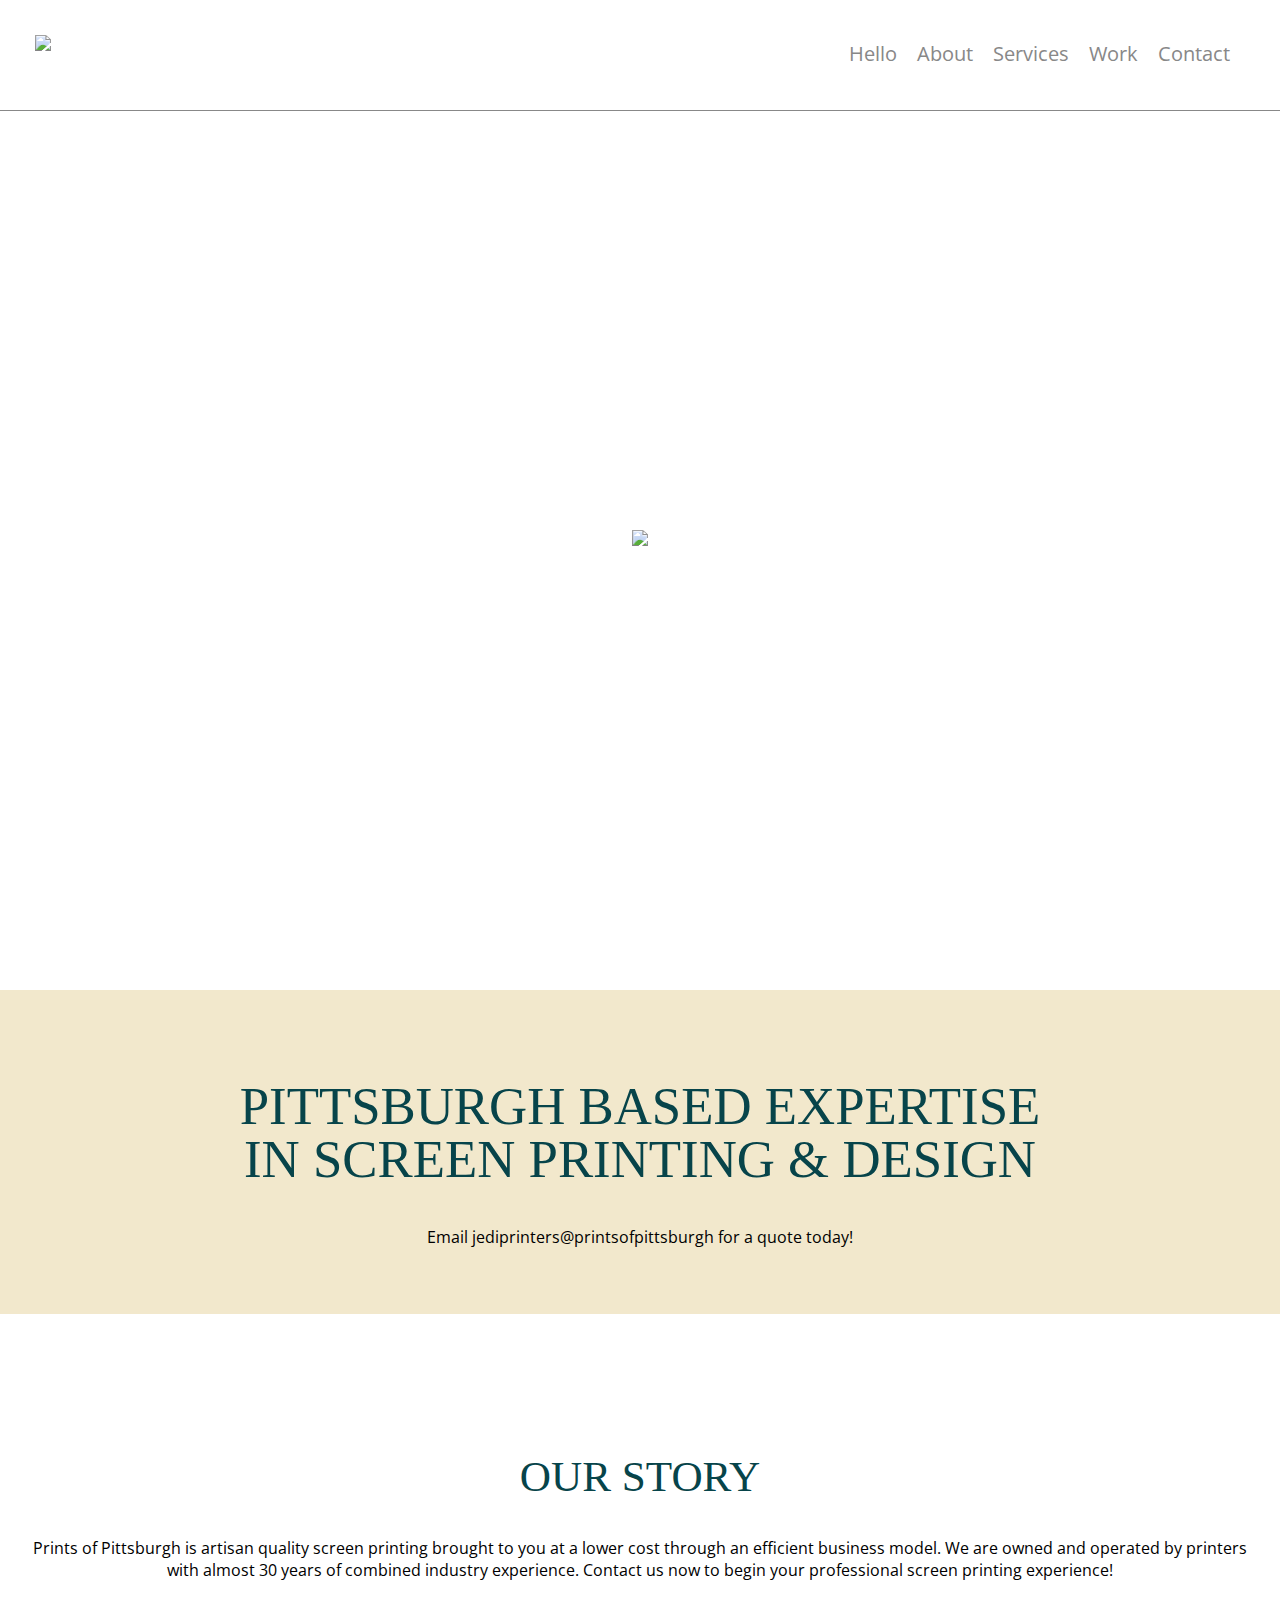
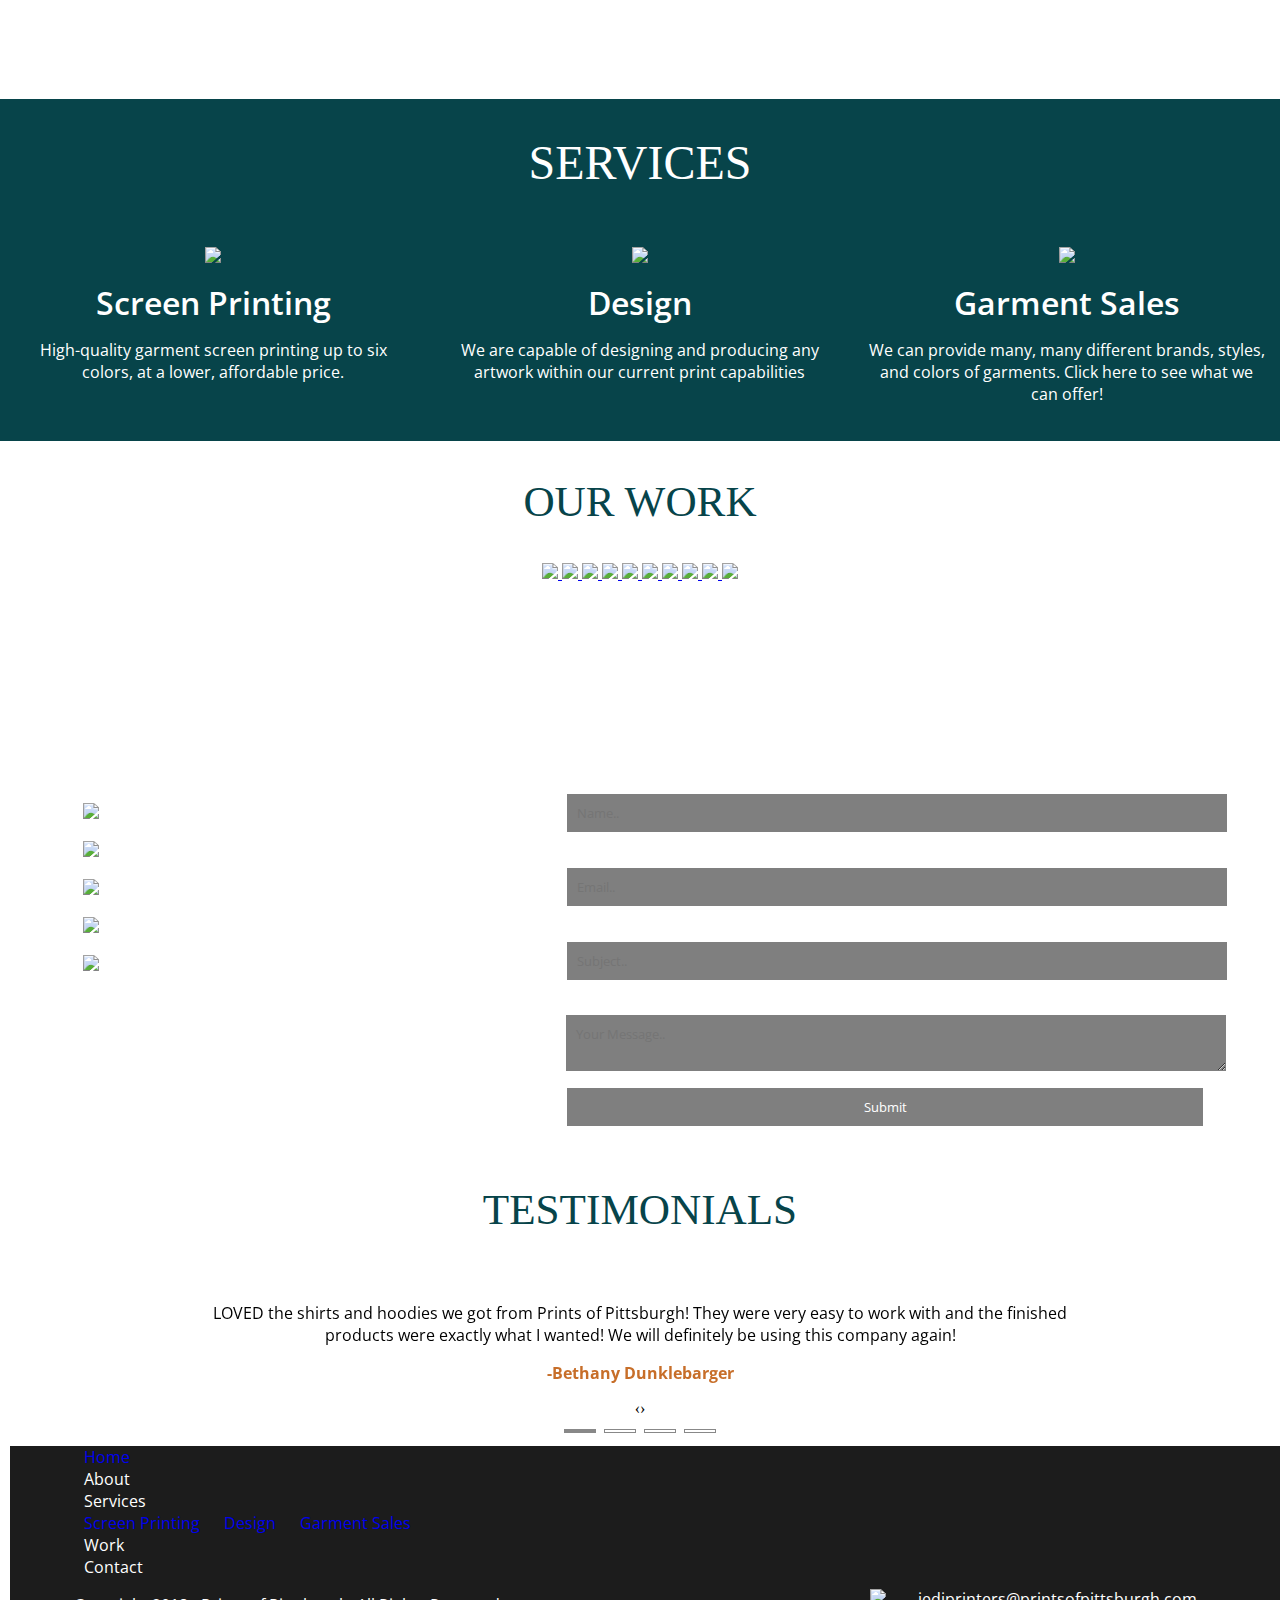
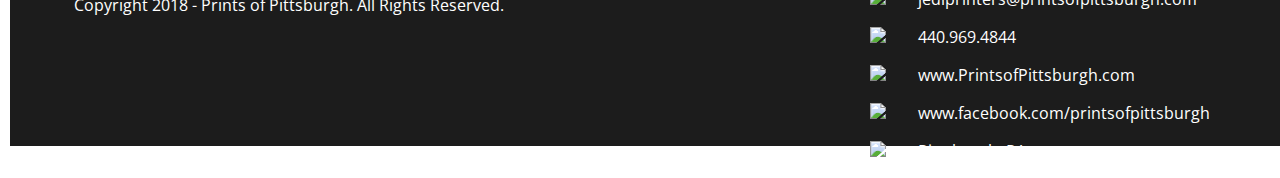
==== index.html @ f7fb1c1f "lightbox" ====
<!DOCTYPE html>
<html>
<head>
    <link href="https://fonts.googleapis.com/css?family=Open+Sans:400,700" rel="stylesheet">
    <link rel="stylesheet" href="https://use.typekit.net/dan4uhq.css">
    <link rel="stylesheet" href="https://cdnjs.cloudflare.com/ajax/libs/font-awesome/4.7.0/css/font-awesome.min.css">
    <link rel="stylesheet" href="css/owl.carousel.css" />
    <link rel="stylesheet" href="css/owl.theme.default.css" />
    <link rel="stylesheet" href="css/lightbox.css" />
    <link rel="stylesheet" type="text/css" href="css/styles.css">
    <script type="text/javascript" src="https://code.jquery.com/jquery-3.3.1.min.js"></script>
    <script type="text/javascript" src="js/lightbox.js"></script>
    <script type="text/javascript" src="js/owl.carousel.min.js"></script>
    <script type="text/javascript" src="js/script.js"></script>
    <script type="text/javascript" src="https://cdn.emailjs.com/sdk/2.3.2/email.min.js"></script>
    <script type="text/javascript">
        (function () {
            emailjs.init("user_mYmKzfqMeqhgr4QgYbkpS");
        })();
    </script>
    <title>Prints of Pittsburgh</title>
</head>
<body>
    <div  class="header-container">
        <a href="index.html"><img class="header-img" src="images/pop-header-image.png"></a>

        <div class="topnav" id="header">
            <a href="javascript:void(0);" class="icon" onclick="toggleNav()">
                <div class="nav-icon">
                    <span></span><span></span><span></span>
                </div>
            </a>
            <div class="nav-links">
                <a href="index.html">Hello</a>
                <a class="nav-scroll-on-click" scroll-target="#about">About</a>
                <a class="nav-scroll-on-click" scroll-target="#services">Services</a>
                <a class="nav-scroll-on-click" scroll-target="#work">Work</a>
                <a class="nav-scroll-on-click" scroll-target="#contact">Contact</a>
            </div>
        </div>
    </div>

    <div class="filler">

    </div>
    <div class="hero-image">
        <div class="hero-text">
            <img src="images/prints-of-pittsburgh-logo-text.png" id="mainlogo">



        </div>
    </div>
    <div id="wrapper">
        <div id="who">
            <h3 id="home-tagline">PITTSBURGH BASED EXPERTISE <br />IN SCREEN PRINTING & DESIGN</h3>
            <p>Email jediprinters@printsofpittsburgh for a quote today!</p>
        </div>

        <div id="about">
            <h4 id="green-header">OUR STORY</h4>
            <p>
                Prints of Pittsburgh is artisan quality screen printing brought to you at a lower cost
                through an efficient business model. We are owned and operated by printers with
                almost 30 years of combined industry experience. Contact us now to begin your professional
                screen printing experience!
            </p>
        </div>
        <div id="services">
            <h5 id="white-header">SERVICES</h5>
            <div class="services-container">
                <a href="html/screen-printing.html" class="service" id="screenprint">
                    <img class="screenprint" src="images/screenprint-service.png">
                    <h6>Screen Printing</h6>
                    <p> High-quality garment screen printing up to six colors, at a lower, affordable price.</p>
                </a>
                <a href="html/design.html" class="service" id="design">
                    <img class="design" src="images/design-service.png">
                    <h6>Design</h6>
                    <p> We are capable of designing and producing any artwork within our current print capabilities</p>
                </a>
                <a href="html/garment-sales.html" class="service" id="garment-Sales">
                    <img class="garment-sales" src="images/garment_sales-service.png">
                    <h6>Garment Sales</h6>
                    <p> We can provide many, many different brands, styles, and colors of garments. Click here to see what we can offer!</p>
                </a>
            </div>
        </div>
        <div id="pricing">
            <h4 id="green-header">EXPRESS ORDER & APPROX. PRICING</h4>
            <p>To discuss or customize your production order (shirt color / design / locations / etc.) call 440.969.4844 today!</p>
            <img src="images/pricing.png">

        </div>

        <div id="work">
            <h4 id="green-header">OUR WORK</h4>

            <a href="Images/Our_work//Thumbs//abc-lanes.png" data-lightbox="image-1" data-title="My-caption">
                <img class="gallery" id="imagelightbox" src="images/our_work/thumbs/abc-lanes.png">
            </a>
            <a href="Images/Our_work//Thumbs//als-bike-drive.png" data-lightbox="image-1" data-title="My-caption">
                <img class="gallery" src="images/our_work/thumbs/als-bike-drive.png">
            </a>
            <a href="Images/Our_work//Thumbs//bickford.png" data-lightbox="image-1" data-title="My-caption">
                <img class="gallery" src="images/our_work/thumbs/bickford.png">
            </a>
            <a href="Images/Our_work//Thumbs//cuyahoga-cc.png" data-lightbox="image-1" data-title="My-caption">
                <img class="gallery" src="images/our_work/thumbs/cuyahoga-cc.png">
            </a>
            <a href="Images/Our_work//Thumbs//cuyahoga2.png" data-lightbox="image-1" data-title="My-caption">
                <img class="gallery" src="images/our_work/thumbs/cuyahoga2.png">
            </a>
            <a href="Images/Our_work//Thumbs//dormont-elementary.png" data-lightbox="image-1" data-title="My-caption">
                <img class="gallery" src="images/our_work/thumbs/dormont-elementary.png">
            </a>
            <a href="Images/Our_work//Thumbs//oaks-wrestling.png" data-lightbox="image-1" data-title="My-caption">
                <img class="gallery" src="images/our_work/thumbs/oaks-wrestling.png">
            </a>
            <a href="Images/Our_work//Thumbs//phantom-fireworks.png" data-lightbox="image-1" data-title="My-caption">
                <img class="gallery" src="images/our_work/thumbs/phantom-fireworks.png">
            </a>
            <a href="Images/Our_work//Thumbs//studio-stage.png" data-lightbox="image-1" data-title="My-caption">
                <img class="gallery" src="images/our_work/thumbs/studio-stage.png">
            </a>
            <a href="Images/Our_work//Thumbs//zoes-beer.png" data-lightbox="image-1" data-title="My-caption">
                <img class="gallery" src="images/our_work/thumbs/zoes-beer.png">
            </a>
        </div>

        <div id="contact">
            <h5 id="white-header">HOW CAN WE HELP YOU?</h5>
            <p>Give us a brief description of your project: how many items you plan to print; preferable t-shirt color(s); how many colors in your design.</p>
            <div class="flex-container">
                <div id="info">
                    <p>Contact Info</p>
                    <div class="flex-container contact-item">
                        <div class="contact-info-images-container">
                            <img src="images/mail-icon.png" class="contact-info-images">
                        </div>
                        <p>jediprinters@printsofpittsburgh.com</p>
                    </div>
                    <div class="flex-container contact-item">
                        <div class="contact-info-images-container">
                            <img src="images/phone-icon.png" class="contact-info-images">
                        </div>
                        <p>440.969.4844</p>
                    </div>
                    <div class="flex-container contact-item">
                        <div class="contact-info-images-container">
                            <img src="images/globe-icon.png" class="contact-info-images">
                        </div>
                        <p>www.PrintsofPittsburgh.com</p>
                    </div>
                    <div class="flex-container contact-item">
                        <div class="contact-info-images-container">
                            <img src="images/facebook-icon.png" class="contact-info-images">
                        </div>
                        <p>www.facebook.com/printsofpittsburgh</p>
                    </div>
                    <div class="flex-container contact-item">
                        <div class="contact-info-images-container">
                            <img src="images/map-icon.png" class="contact-info-images">
                        </div>
                        <p>Pittsburgh, PA</p>
                    </div>
                </div>
                <div id="contact-form">
                    <!--<form enctype="multipart/form-data" onsubmit="formSubmit()">-->
                        <label for="name">Your Name (required)</label>
                        <br/>
                        <input type="text" id="contactName" placeholder="Name..">
                        <br/>
                        <label for="mail">Your Email (required)</label>
                        <br />
                        <input type="email" id="contactEmail" placeholder="Email..">
                        <br />
                        <label for="subject">Subject</label>
                        <br />
                        <input type="text" id="contactSubject" placeholder="Subject..">
                        <br />
                        <label for="message">Your Message</label>
                        <br />
                        <textarea id="contactMessage" placeholder="Your Message.."></textarea>
                        <br />
                        <!--<input type="file" id="fileUpload" />-->
                        <input type="submit" value="Submit" onclick="sendContactEmail()" />

                    <!--</form>-->
                </div>
            </div>
        </div>

        <div id="testimonials">
            <h4 id="green-header">TESTIMONIALS</h4>
            <div class="testimonial-master-container owl-carousel">
                <div class="testimonial-container selected">
                    <div class="testimonial-body">
                        LOVED the shirts and hoodies we got from Prints of Pittsburgh! They were very easy to work with
                        and the finished products were exactly what I wanted! We will definitely be using this company again!
                    </div>
                    <div class="testimonial-name">
                        -Bethany Dunklebarger
                    </div>
                </div>
                <div class="testimonial-container">
                    <div class="testimonial-body">
                        Great to work with & super fast delivery!! Decals were crisp & clear. I sold all within a few hours. We will absolutely use them again.
                    </div>
                    <div class="testimonial-name">
                        -Robin Hoffman
                    </div>
                </div>
                <div class="testimonial-container" >
                    <div class="testimonial-body">
                        Did a fabulous job on our business shirts
                    </div>
                    <div class="testimonial-name">
                        -Bobbie Miller
                    </div>
                </div>
                <div class="testimonial-container">
                    <div class="testimonial-body">
                        Easy to order, quality shirts, great printing with straight forward pricing!
                    </div>
                    <div class="testimonial-name">
                        -Lisa Huffine
                    </div>
                </div>
            </div>
        </div>

        <div id="footer">
          <div id="footer-container">


            <a href="index.html">Home</a></br>
            <a class="nav-scroll-on-click" scroll-target="#about">About</a></br>
            <a class="nav-scroll-on-click" scroll-target="#service">Services</a></br>
              <a class="subpage" href="html/screen-printing.html">Screen Printing</a>
              <a class="subpage" href="html/design.html">Design</a>
              <a class="subpage" href="html/garment-sales.html">Garment Sales</a></br>
            <a class="nav-scroll-on-click" scroll-target="#about">Work</a></br>
            <a class="nav-scroll-on-click" scroll-target="#about">Contact</a>

            <div id="info-footer">
            <div class="flex-container contact-item">
                <div class="contact-info-images-container">
                    <img src="images/mail-icon.png" class="contact-info-images">
                </div>
                <p>jediprinters@printsofpittsburgh.com</p>
            </div>
            <div class="flex-container contact-item">
                <div class="contact-info-images-container">
                    <img src="images/phone-icon.png" class="contact-info-images">
                </div>
                <p>440.969.4844</p>
            </div>
            <div class="flex-container contact-item">
                <div class="contact-info-images-container">
                    <img src="images/globe-icon.png" class="contact-info-images">
                </div>
                <p>www.PrintsofPittsburgh.com</p>
            </div>
            <div class="flex-container contact-item">
                <div class="contact-info-images-container">
                    <img src="images/facebook-icon.png" class="contact-info-images">
                </div>
                <p>www.facebook.com/printsofpittsburgh</p>
            </div>
            <div class="flex-container contact-item">
                <div class="contact-info-images-container">
                    <img src="images/map-icon.png" class="contact-info-images">
                </div>
                <p>Pittsburgh, PA</p>
            </div>
          </div>

            <p id="copyright">Copyright 2018 - Prints of Pittsburgh. All Rights Reserved.</p>
        </div>
      </div>
    </div>

</body>
</html>
---- css/styles.css ----
body, html {
    height: 100%;
    margin: 0;
    padding: 0;
    background-color: none;
    font-size: 12pt;
}

.header-container {
    width: 100%;
    background-color: #ffffff;
    top: 0;
    position: fixed;
    z-index: 999;
    border-bottom: 1px solid #888888;
}

.filler{
    height: 90px;
}

.topnav {
    overflow: hidden;
    font-family: 'Open Sans', sans-serif;
    font-size: 20px;
    color: #888888;
    padding: 0;
    margin: 40px;
    text-decoration: none;
    float: right;
}
    .topnav .icon {
        display: none;
    }
    .nav-links{
        display: block;
    }
    .nav-links a, a:visited, a:active{
      color: inherit;
      text-decoration: none;
    }
    .nav-links a:hover{
      text-decoration: none;
      color: #666666;
    }
    .topnav a {
        float: left;
        display: block;
        text-align: center;
        padding-left: 10px;
        padding-right: 10px;
    }

        .topnav a:hover {
        }

.topnav.mobile{
    position: relative;
    margin: 0;
    top: -5px;
}
.topnav.mobile .icon{
    display: block;
    width: 100px;
    padding: 0;
}

.topnav.mobile .nav-links{
    width: 100px;
    background-color: white;
    position: fixed;
    top: 110px;
    right: 0px;
    border: 1px solid #888888;
    border-top: none;
    border-right: none;
}

.header-img {
    margin: 35px;
    float: left;
    height: 40px;
}


#wrapper {
    width: 100%;
    margin: 0px auto;
}

.hero-image {
    width: 100%;
    background-image: url("../images/cover_photo.png");
    height: 100%;
    background-position: center;
    background-repeat: no-repeat;
    background-size: cover;
    position: relative;
    background-attachment: fixed;
}

.hero-text {
    text-align: center;
    position: absolute;
    top: 50%;
    left: 50%;
    transform: translate(-50%, -50%);
    color: white;
    width: 80%
}

    .hero-text p {
        margin-top: -20px;
    }

#mainlogo {
    max-width: 65%;
}


#who {
    background-color: #F2E8CC;
    padding: 50px;
    text-align: center;
}

#about {
    padding: 70px 0;
    text-align: center;
    float: left;
    margin: 2em;
}

#green-header{
    margin: 50px;
    font-family: shackleton-wide, serif;
    font-style: normal;
    font-weight: 400;
    font-size: 2.7em;
    color: #07444A;
    line-height: .5em;
}

#home-tagline {
    margin: 0;
    font-family: shackleton-wide, serif;
    font-style: normal;
    font-weight: 400;
    font-size: 3.3em;
    color: #07444A;
    line-height: 1em;
    margin: 40px;
}

#white-header{
    font-family: shackleton-wide, serif;
    font-style: normal;
    font-weight: 400;
    font-size: 3em;
    color: white;
    line-height: 1em;
    padding: 0px;
    margin: 40px;
}

h6 {
    font-family: 'Open Sans', sans-serif;
    font-style: normal;
    font-weight: 600;
    font-size: 2em;
    color: white;
    line-height: 1em;
    padding: 0px;
    margin: 20px;
}
#sub-page-wrapper{
  width: 90%;
  margin: 0px auto;
  margin-top: 150px;
}
#press-img{
  width: 500px;
  float: left;
  margin: 10px;
}
#main-heading{
  font-family: shackleton-wide, serif;
  font-style: normal;
  font-weight: 400;
  font-size: 2.7em;
  color: #07444A;
  line-height: .5em;
  margin-bottom: -20px;
}
#sub-heading{
  font-family: shackleton-wide, serif;
  font-style: normal;
  font-weight: 400;
  font-size: 2em;
  color: #07444A;
  line-height: .5em;
  margin-bottom: 0px;
}
#services {
    text-align: center;
    background-color: #07444A;
    float: left;
    width: 100%;
    color: #FFFFFF;
}
.ink-type-list{
  font-family: 'Open Sans', sans-serif;
}
#sub-text{
  font-weight: normal;
}

#ink-list{
  float: left;
}
#screenprint-text{
  padding-top: 130px;
}
#footer a{
  text-decoration: none;
}
.services-container {
    display: flex;
    justify-content: space-around;
    flex-wrap: wrap;
    padding: 10px 0;
}


    .services-container .service {
        max-width: 400px;
        padding: 10px 10px;
        cursor: pointer;
        border-radius: 5px;
        -webkit-transition: .5s ease-in-out;
        -moz-transition: .5s ease-in-out;
        -o-transition: .5s ease-in-out;
        transition: .5s ease-in-out;
        color: white;
        text-decoration: none;
    }

        .services-container .service:hover {
            background-color: #084e4b;
        }
  #sub-page-wrapper a{
    font-family: 'Open Sans', sans-sans-serif;
    color: #666666;
    text-decoration: none;
  }
  #sub-page-wrapper a:hover{
    font-family: 'Open Sans', sans-sans-serif;
    color: #888888;
    text-decoration: none;
  }


/*#screenprint {
    float: left;
    padding: 30px;
    width: 33%;
}

#design {
    float: left;
    padding: 30px;
    width: 33%;
}

#garment-sales {
    float: left;
    padding: 30px;
    width: 33%;
    background-color: #000000;
}*/

#pricing {
    float: left;
    text-align: center;
    width: 100%;
    display: none;
}

#work {
    float: left;
    text-align: center;
    width: 100%;
}

.flex-container {
    display: flex;
    flex-flow: row wrap;
    justify-content: space-around;
}

#contact {
    width: 100%;
    background-image: url("../images/skyline-contact.png");
    background-position: center;
    background-repeat: no-repeat;
    background-size: cover;
    position: relative;
    background-attachment: fixed;
    float: left;
    text-align: center;
    color: white;
}

    #contact p {
        font-weight: 400;
    }

#info {
    margin: 1em;
}
    #info p{
        margin: 0;
        text-align: left;
    }
    #info .contact-item{
        margin-top: 1em;
        margin-bottom: 1em;
        justify-content: flex-start;
    }



#contact-form {
    margin: 1em;
    flex-basis: 50%;
}

    #contact-form label{
        float: left;
    }
    #contact-form input, #contact-form textarea{
        color: white;
    }

.contact-info-images-container {
    width: 2em;
    margin-right: 1em;
}
    .contact-info-images {
        height: 1.5em;

    }

label {
    font-family: 'Open Sans', sans-serif;
}

input, textarea {
    width: 100%;
    padding: 10px;
    background-color: rgba(0, 0, 0, .5);
    box-shadow: none;
    border-color: white;
    border-style: solid;
    margin-top: 5px;
    margin-bottom: 5px;
    font-family: 'Open Sans', sans-serif;
}

#message {
    height: 20em;
}

#testimonials {
    float: left;
    text-align: center;
    width: 100%;
}

    .testimonial-master-container, .testimonial-buttons{
        max-width: 900px;
        margin: 0 auto;
    }

    .testimonial-container {
        font-family: 'Open Sans', sans-serif;
        margin-top: 2em;
        margin-bottom: 1em;
    }

        .testimonial-name {
            margin-top: 1em;
            color: #C76E29;
            font-weight: bold;
        }

    .owl-dot{
        width: 2em;
        height: .25em;
        margin: 0 .25em;
        border: 1px solid #888888 !important;
    }
        .owl-dot.active {
            background-color: #888888 !important;
        }
        .owl-dot.active:hover{
            cursor: unset;
        }


#footer {
    float: left;
    width: 100%;
}
#footer-container{
  width: 90%;
  margin: 0 auto;
}
#footer a{
  margin: 10px;
}
#info-footer {
    margin: 1em;
    float: right;
}
    #info-footer p{
        margin: 0;
        text-align: left;
    }
    #info-footer .contact-item{
        margin-top: 1em;
        margin-bottom: 1em;
        justify-content: flex-start;

    }
    .subpage{

    }

p {
    font-family: 'Open Sans', sans-serif;
    font-weight: normal;
}

/*Nav Icon animation*/
.nav-icon {
    width: 30px;
    height: 10px;
    position: relative;
    margin: 50px auto;
    -webkit-transform: rotate(0deg);
    -moz-transform: rotate(0deg);
    -o-transform: rotate(0deg);
    transform: rotate(0deg);
    -webkit-transition: .5s ease-in-out;
    -moz-transition: .5s ease-in-out;
    -o-transition: .5s ease-in-out;
    transition: .5s ease-in-out;
    cursor: pointer;
}

    .nav-icon span {
        display: block;
        position: absolute;
        height: 5px;
        width: 100%;
        background: #888888;
        border-radius: 3px;
        opacity: 1;
        left: 0;
        -webkit-transform: rotate(0deg);
        -moz-transform: rotate(0deg);
        -o-transform: rotate(0deg);
        transform: rotate(0deg);
        -webkit-transition: .25s ease-in-out;
        -moz-transition: .25s ease-in-out;
        -o-transition: .25s ease-in-out;
        transition: .25s ease-in-out;
    }

        .nav-icon span:nth-child(1) {
            top: 0px;
        }

        .nav-icon span:nth-child(2) {
            top: 10px;
        }

        .nav-icon span:nth-child(3) {
            top: 20px;
        }

    .nav-icon.open span:nth-child(1) {
        top: 18px;
        -webkit-transform: rotate(135deg);
        -moz-transform: rotate(135deg);
        -o-transform: rotate(135deg);
        transform: rotate(135deg);
    }

    .nav-icon.open span:nth-child(2) {
        opacity: 0;
        left: -60px;
    }

    .nav-icon.open span:nth-child(3) {
        top: 18px;
        -webkit-transform: rotate(-135deg);
        -moz-transform: rotate(-135deg);
        -o-transform: rotate(-135deg);
        transform: rotate(-135deg);
    }
.catalog-container{
width: 70%;
padding-top: 250px;
margin: 0 auto;


}
.catalog{
float: left;
text-align: center;
margin:.5em;
font-family: 'Open Sans', sans-serif;
text-decoration: none;

}
#ACC{
  width: 232px;

}
#one-stop{
  width: 233px;
}
#onno{
  width:300px;
}
#royal-apparel{
  width:251px;

}
#s-s{
  width:235px;
}

#catalog{
  float: left;
  height: 300px;
  border: none;
  margin-left: 0 auto;
  padding: .5em;

}
#footer{
  background-color: #1c1c1c;
  float: left;
  width: 100%;
  margin: 10px;
  height: 300px;
  color: white;
  font-family: 'Open Sans', sans-serif;
}
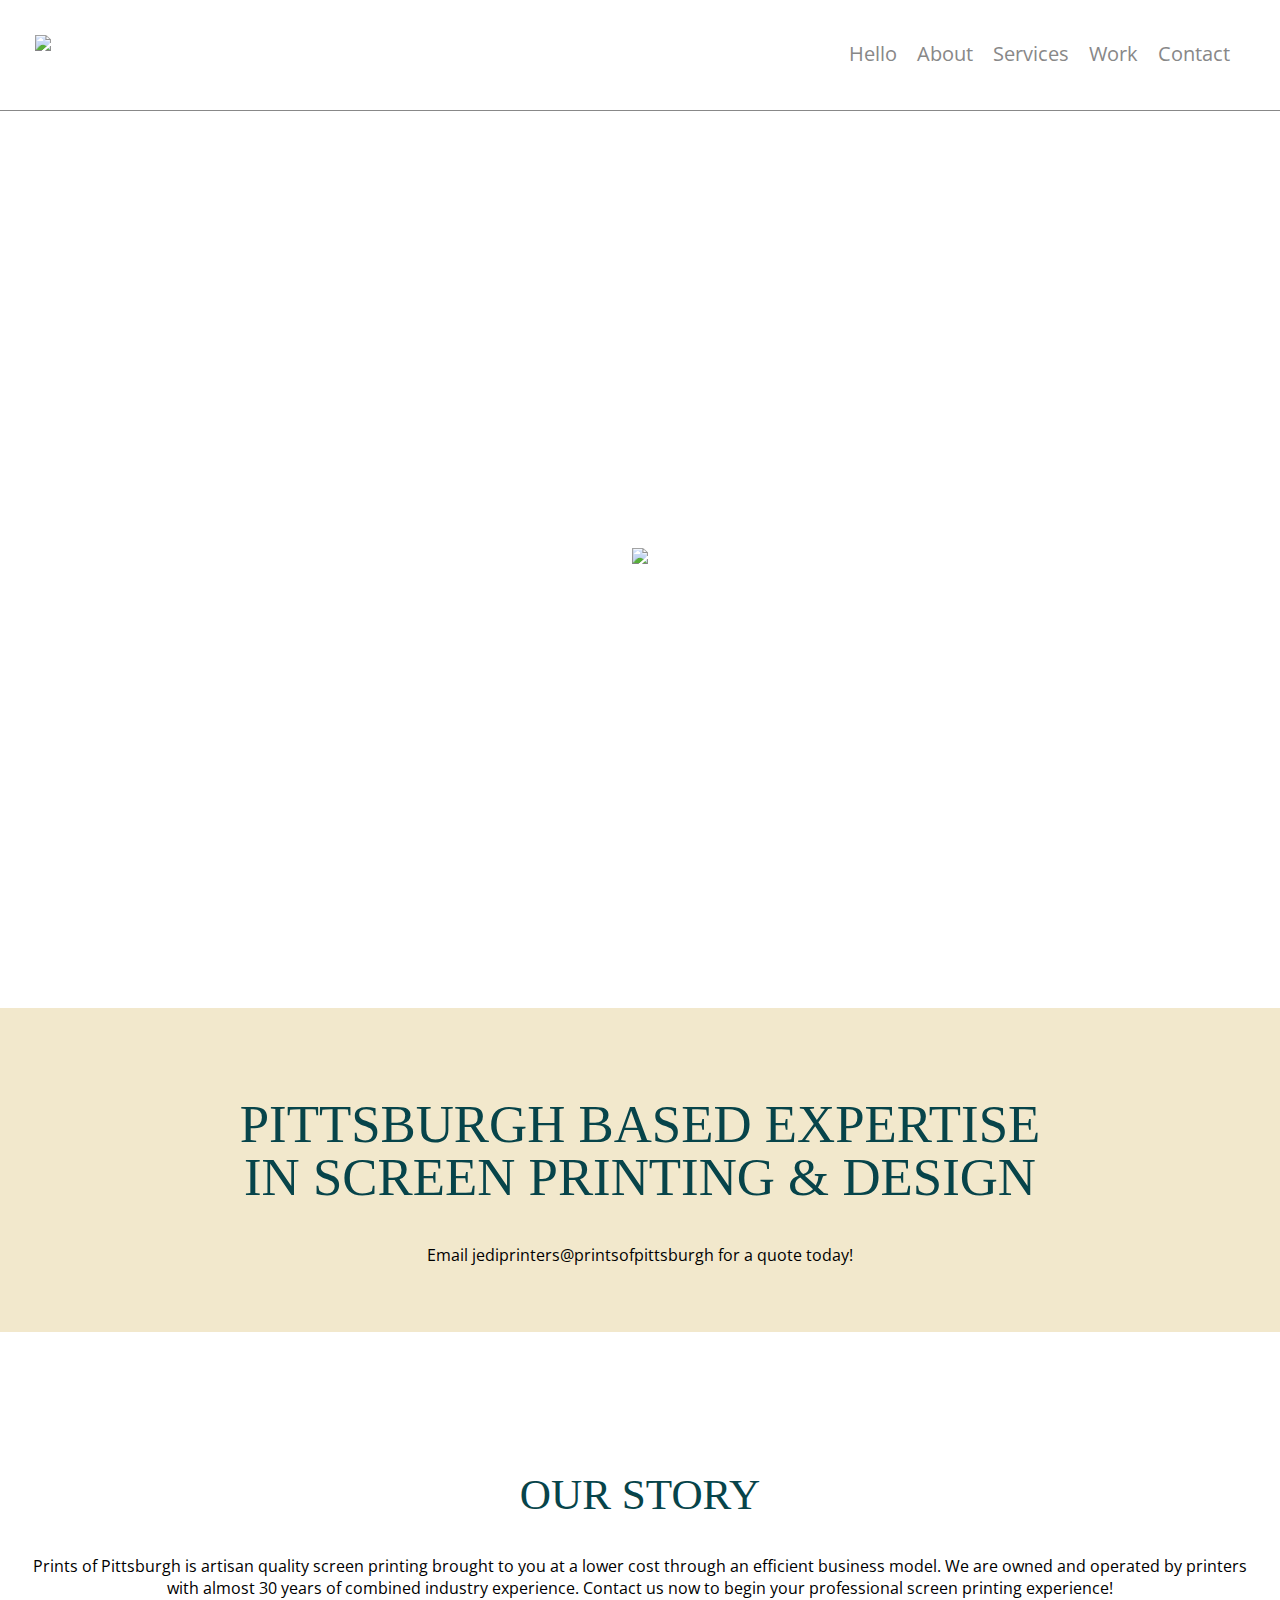
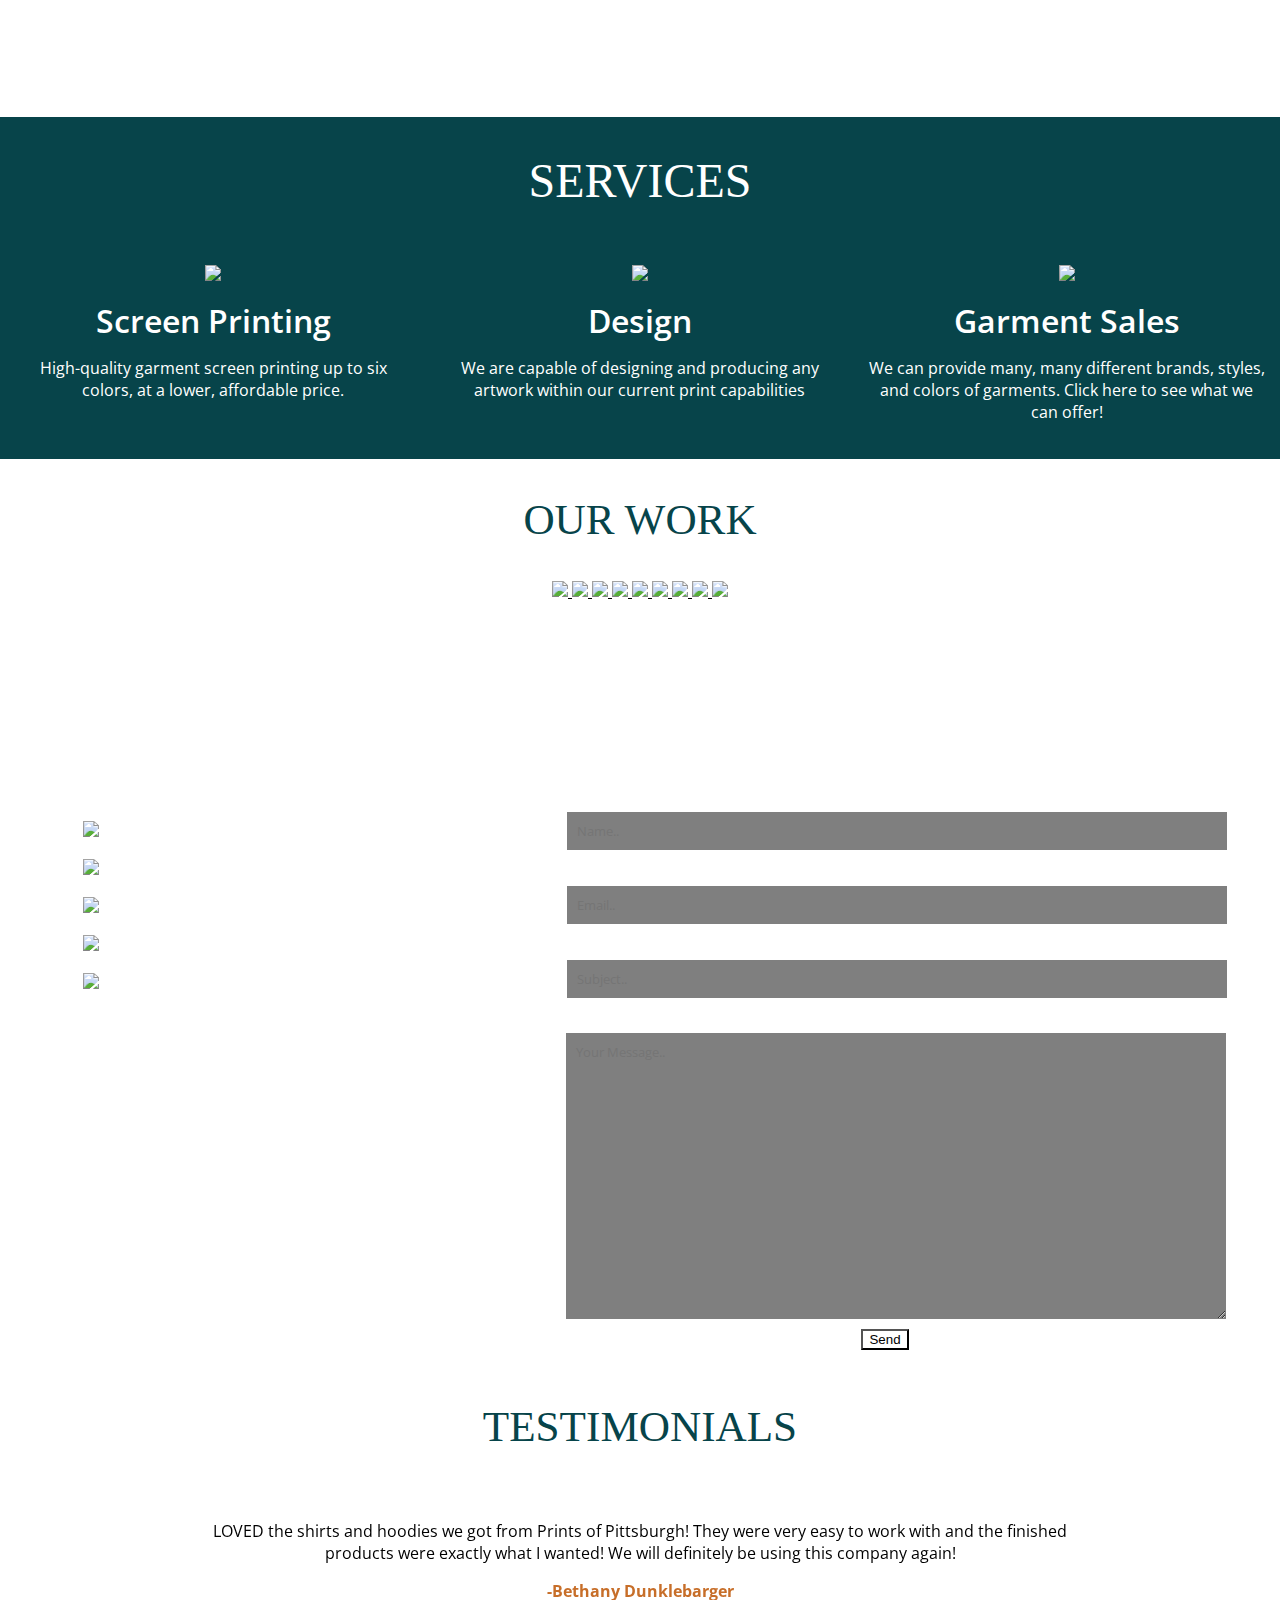
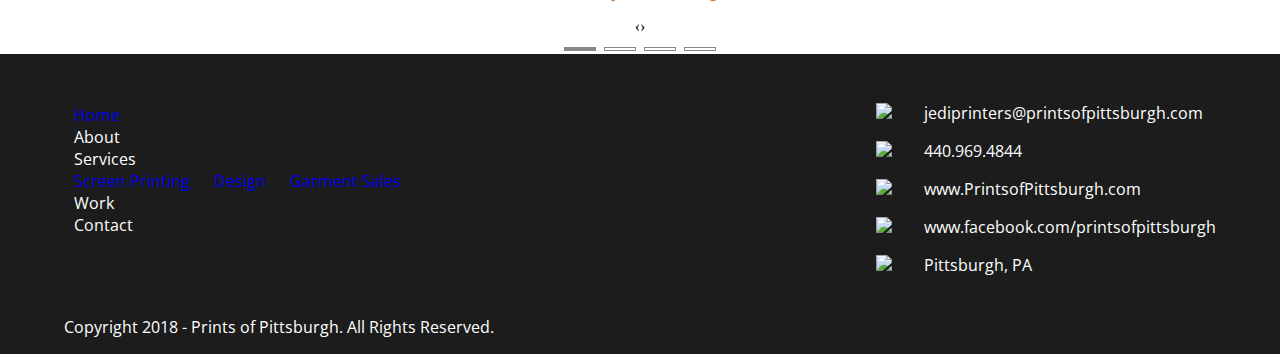
==== commit fd9a28e0: "footer stuff" ====
--- a/index.html
+++ b/index.html
@@ -6,19 +6,50 @@
     <link rel="stylesheet" href="https://cdnjs.cloudflare.com/ajax/libs/font-awesome/4.7.0/css/font-awesome.min.css">
     <link rel="stylesheet" href="css/owl.carousel.css" />
     <link rel="stylesheet" href="css/owl.theme.default.css" />
-    <link rel="stylesheet" href="css/lightbox.css" />
     <link rel="stylesheet" type="text/css" href="css/styles.css">
     <script type="text/javascript" src="https://code.jquery.com/jquery-3.3.1.min.js"></script>
-    <script type="text/javascript" src="js/lightbox.js"></script>
     <script type="text/javascript" src="js/owl.carousel.min.js"></script>
     <script type="text/javascript" src="js/script.js"></script>
-    <script type="text/javascript" src="https://cdn.emailjs.com/sdk/2.3.2/email.min.js"></script>
-    <script type="text/javascript">
-        (function () {
-            emailjs.init("user_mYmKzfqMeqhgr4QgYbkpS");
-        })();
-    </script>
+
+<<<<<<< HEAD
+    <script src="jquery.js"></script>
+=======
+>>>>>>> f4cb151672d2806129012135fe0cb729200c4e7e
+<script>
+    $( function()
+    {
+        $( 'a' ).imageLightbox();
+    });
+    $( selector 'id="imagelightbox"' ).imageLightbox(
+{
+    selector:       'id="imagelightbox"',   // string;
+    allowedTypes:   'png|jpg|jpeg|gif',     // string;
+    animationSpeed: 250,                    // integer;
+    preloadNext:    true,                   // bool;            silently preload the next image
+    enableKeyboard: true,                   // bool;            enable keyboard shortcuts (arrows Left/Right and Esc)
+    quitOnEnd:      false,                  // bool;            quit after viewing the last image
+    quitOnImgClick: false,                  // bool;            quit when the viewed image is clicked
+    quitOnDocClick: true,                   // bool;            quit when anything but the viewed image is clicked
+    onStart:        false,                  // function/bool;   calls function when the lightbox starts
+    onEnd:          false,                  // function/bool;   calls function when the lightbox quits
+    onLoadStart:    false,                  // function/bool;   calls function when the image load begins
+    onLoadEnd:      false                   // function/bool;   calls function when the image finishes loading
+});
+var $instance = $( selector 'id="imagelightbox"' ).imageLightbox();
+
+$instance.switchImageLightbox( index );
+// switches to the other image; accepts integer argument (an index of the desired image)
+
+$instance.quitImageLightbox();
+// quits the lightbox
+
+$instance.addToImageLightbox( $( 'a.is-new' ) );
+// quits the lightbox
+</script>
+
     <title>Prints of Pittsburgh</title>
+
+
 </head>
 <body>
     <div  class="header-container">
@@ -96,36 +127,38 @@
         <div id="work">
             <h4 id="green-header">OUR WORK</h4>
 
-            <a href="Images/Our_work//Thumbs//abc-lanes.png" data-lightbox="image-1" data-title="My-caption">
-                <img class="gallery" id="imagelightbox" src="images/our_work/thumbs/abc-lanes.png">
+            <a href="">
+              <img class="gallery" id="imagelightbox" src="images/our_work/thumbs/abc-lanes.png">
             </a>
-            <a href="Images/Our_work//Thumbs//als-bike-drive.png" data-lightbox="image-1" data-title="My-caption">
-                <img class="gallery" src="images/our_work/thumbs/als-bike-drive.png">
-            </a>
-            <a href="Images/Our_work//Thumbs//bickford.png" data-lightbox="image-1" data-title="My-caption">
-                <img class="gallery" src="images/our_work/thumbs/bickford.png">
-            </a>
-            <a href="Images/Our_work//Thumbs//cuyahoga-cc.png" data-lightbox="image-1" data-title="My-caption">
-                <img class="gallery" src="images/our_work/thumbs/cuyahoga-cc.png">
-            </a>
-            <a href="Images/Our_work//Thumbs//cuyahoga2.png" data-lightbox="image-1" data-title="My-caption">
-                <img class="gallery" src="images/our_work/thumbs/cuyahoga2.png">
-            </a>
-            <a href="Images/Our_work//Thumbs//dormont-elementary.png" data-lightbox="image-1" data-title="My-caption">
-                <img class="gallery" src="images/our_work/thumbs/dormont-elementary.png">
-            </a>
-            <a href="Images/Our_work//Thumbs//oaks-wrestling.png" data-lightbox="image-1" data-title="My-caption">
-                <img class="gallery" src="images/our_work/thumbs/oaks-wrestling.png">
-            </a>
-            <a href="Images/Our_work//Thumbs//phantom-fireworks.png" data-lightbox="image-1" data-title="My-caption">
-                <img class="gallery" src="images/our_work/thumbs/phantom-fireworks.png">
-            </a>
-            <a href="Images/Our_work//Thumbs//studio-stage.png" data-lightbox="image-1" data-title="My-caption">
-                <img class="gallery" src="images/our_work/thumbs/studio-stage.png">
-            </a>
-            <a href="Images/Our_work//Thumbs//zoes-beer.png" data-lightbox="image-1" data-title="My-caption">
-                <img class="gallery" src="images/our_work/thumbs/zoes-beer.png">
-            </a>
+            <a href="">
+              <img class="gallery" src="images/our_work/thumbs/als-bike-drive.png">
+              </a>
+            <a href="">
+              <img class="gallery" src="images/our_work/thumbs/bickford.png">
+              </a>
+            <a href="">
+              <img class="gallery" src="images/our_work/thumbs/cuyahoga-cc.png">
+              </a>
+            <a href="">
+              <img class="gallery" src="images/our_work/thumbs/cuyahoga2.png">
+              </a>
+            <a href="">
+              <img class="gallery" src="images/our_work/thumbs/dormont-elementary.png">
+              </a>
+            <a href="">
+              <img class="gallery" src="images/our_work/thumbs/oaks-wrestling.png">
+              </a>
+            <a href="">
+              <img class="gallery" src="images/our_work/thumbs/phantom-fireworks.png">
+              </a>
+            <a href="">
+              <img class="gallery" src="images/our_work/thumbs/studio-stage.png">
+              </a>
+            <a href="">
+              <img class="gallery" src="images/our_work/thumbs/zoes-beer.png">
+              </a>
+
+
         </div>
 
         <div id="contact">
@@ -166,27 +199,26 @@
                     </div>
                 </div>
                 <div id="contact-form">
-                    <!--<form enctype="multipart/form-data" onsubmit="formSubmit()">-->
+                    <form>
                         <label for="name">Your Name (required)</label>
                         <br/>
-                        <input type="text" id="contactName" placeholder="Name..">
+                        <input type="text" id="name" placeholder="Name..">
                         <br/>
-                        <label for="mail">Your Email (required)</label>
-                        <br />
-                        <input type="email" id="contactEmail" placeholder="Email..">
+                        <label for="email">Your Email (required)</label>
+                        <br />
+                        <input type="email" id="email" placeholder="Email..">
                         <br />
                         <label for="subject">Subject</label>
                         <br />
-                        <input type="text" id="contactSubject" placeholder="Subject..">
+                        <input type="text" id="subject" placeholder="Subject..">
                         <br />
                         <label for="message">Your Message</label>
                         <br />
-                        <textarea id="contactMessage" placeholder="Your Message.."></textarea>
-                        <br />
-                        <!--<input type="file" id="fileUpload" />-->
-                        <input type="submit" value="Submit" onclick="sendContactEmail()" />
-
-                    <!--</form>-->
+                        <textarea id="message" placeholder="Your Message.."></textarea>
+                        <br />
+                      <!--  <button>File Upload</button>--> <button id="contact-button">Send</button>
+
+                    </form>
                 </div>
             </div>
         </div>
@@ -233,16 +265,16 @@
         <div id="footer">
           <div id="footer-container">
 
-
+            <div id="footer_navigation">
             <a href="index.html">Home</a></br>
             <a class="nav-scroll-on-click" scroll-target="#about">About</a></br>
-            <a class="nav-scroll-on-click" scroll-target="#service">Services</a></br>
+            <a class="nav-scroll-on-click" scroll-target="#services">Services</a></br>
               <a class="subpage" href="html/screen-printing.html">Screen Printing</a>
               <a class="subpage" href="html/design.html">Design</a>
               <a class="subpage" href="html/garment-sales.html">Garment Sales</a></br>
             <a class="nav-scroll-on-click" scroll-target="#about">Work</a></br>
             <a class="nav-scroll-on-click" scroll-target="#about">Contact</a>
-
+          </div>
             <div id="info-footer">
             <div class="flex-container contact-item">
                 <div class="contact-info-images-container">
--- a/css/styles.css
+++ b/css/styles.css
@@ -4,6 +4,15 @@
     padding: 0;
     background-color: none;
     font-size: 12pt;
+}
+
+#imagelightbox
+{
+    position: fixed;
+    z-index: 9999;
+
+    -ms-touch-action: none;
+    touch-action: none;
 }
 
 .header-container {
@@ -350,6 +359,10 @@
         height: 1.5em;
 
     }
+    #contact-button{
+      background-color: #FFFFFF
+      
+    }
 
 label {
     font-family: 'Open Sans', sans-serif;
@@ -408,6 +421,13 @@
         }
 
 
+
+<<<<<<< HEAD
+        }
+
+=======
+
+>>>>>>> 52da6640dc8bcab83ebb39e23c1a17ec28650621
 #footer {
     float: left;
     width: 100%;
@@ -419,20 +439,7 @@
 #footer a{
   margin: 10px;
 }
-#info-footer {
-    margin: 1em;
-    float: right;
-}
-    #info-footer p{
-        margin: 0;
-        text-align: left;
-    }
-    #info-footer .contact-item{
-        margin-top: 1em;
-        margin-bottom: 1em;
-        justify-content: flex-start;
-
-    }
+
     .subpage{
 
     }
@@ -555,8 +562,28 @@
   background-color: #1c1c1c;
   float: left;
   width: 100%;
-  margin: 10px;
   height: 300px;
   color: white;
   font-family: 'Open Sans', sans-serif;
 }
+#footer_navigation{
+  margin-top: 50px;
+}
+#info-footer {
+    float: right;
+    margin-top: -150px;
+
+}
+    #info-footer p{
+        margin: 0;
+        text-align: left;
+    }
+    #info-footer .contact-item{
+        margin-top: 1em;
+        margin-bottom: 1em;
+        justify-content: flex-start;
+
+    }
+    #copyright{
+      margin-top: 80px;
+    }
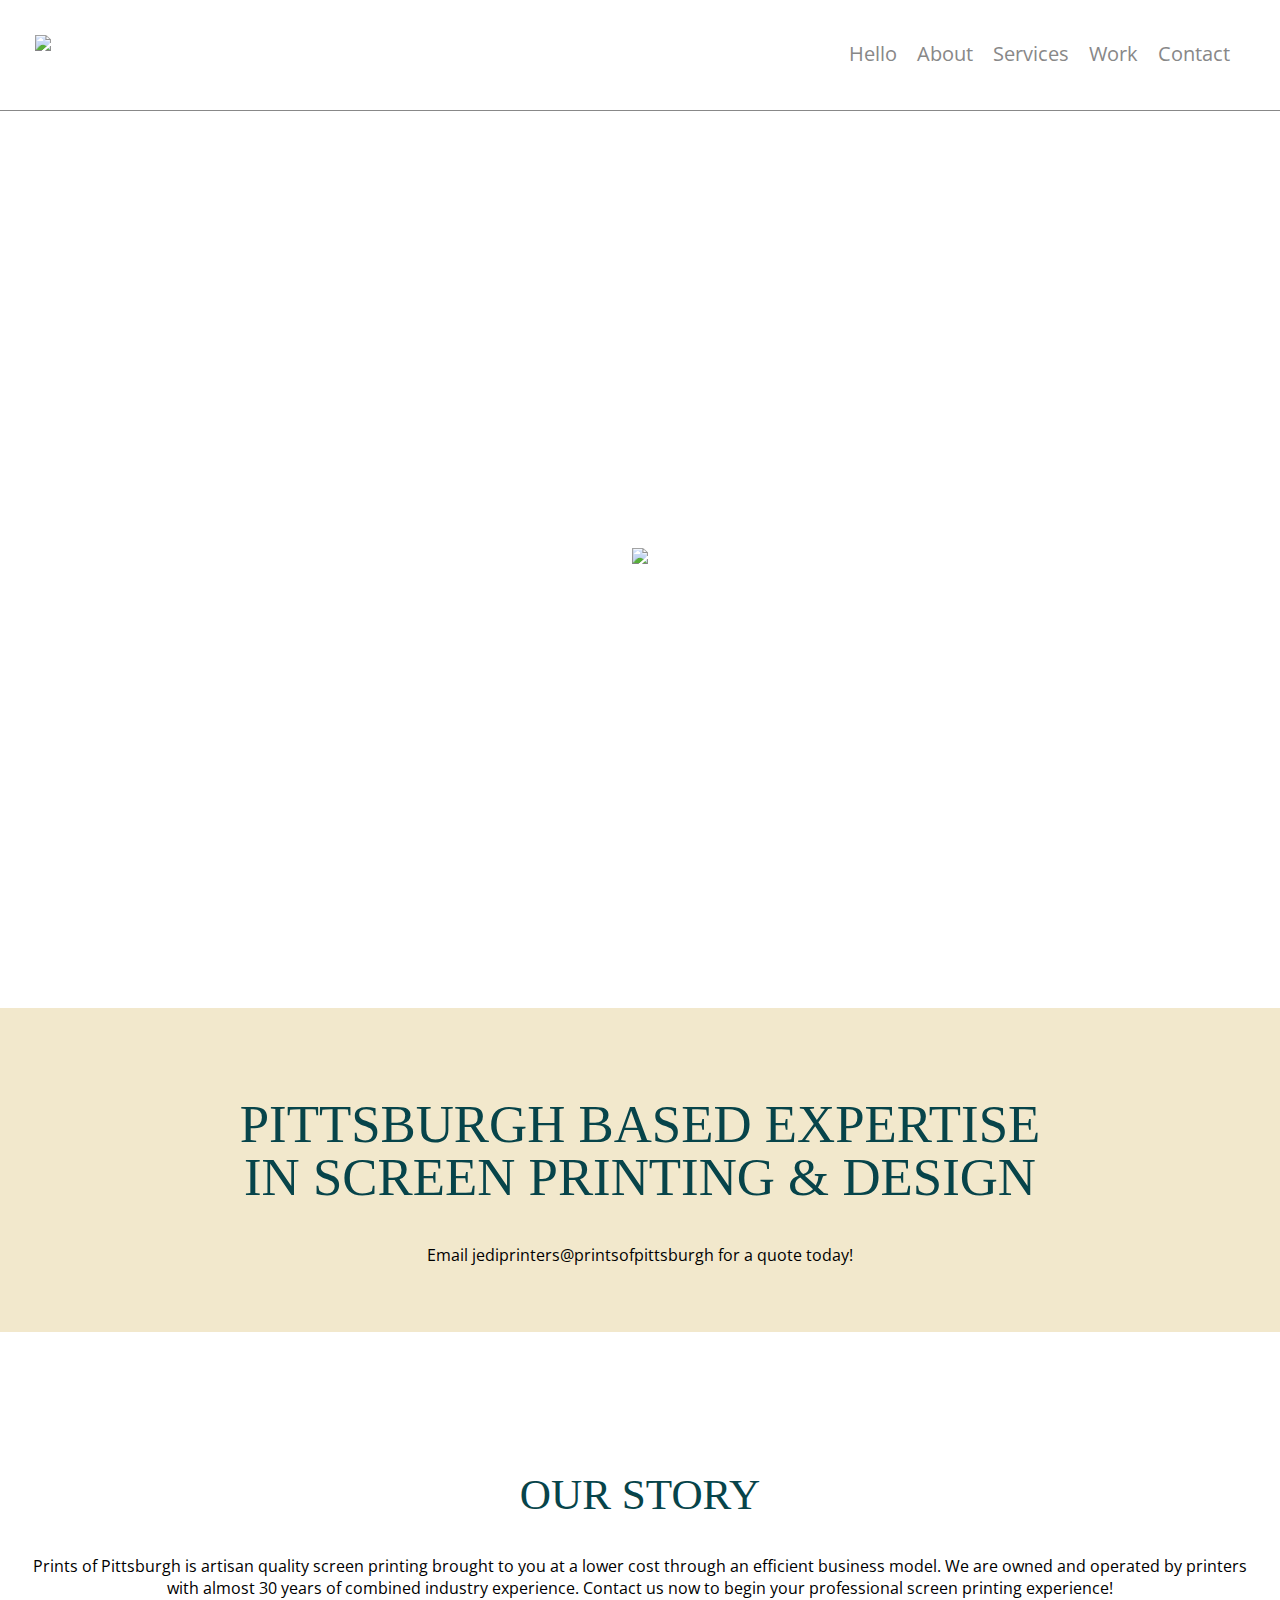
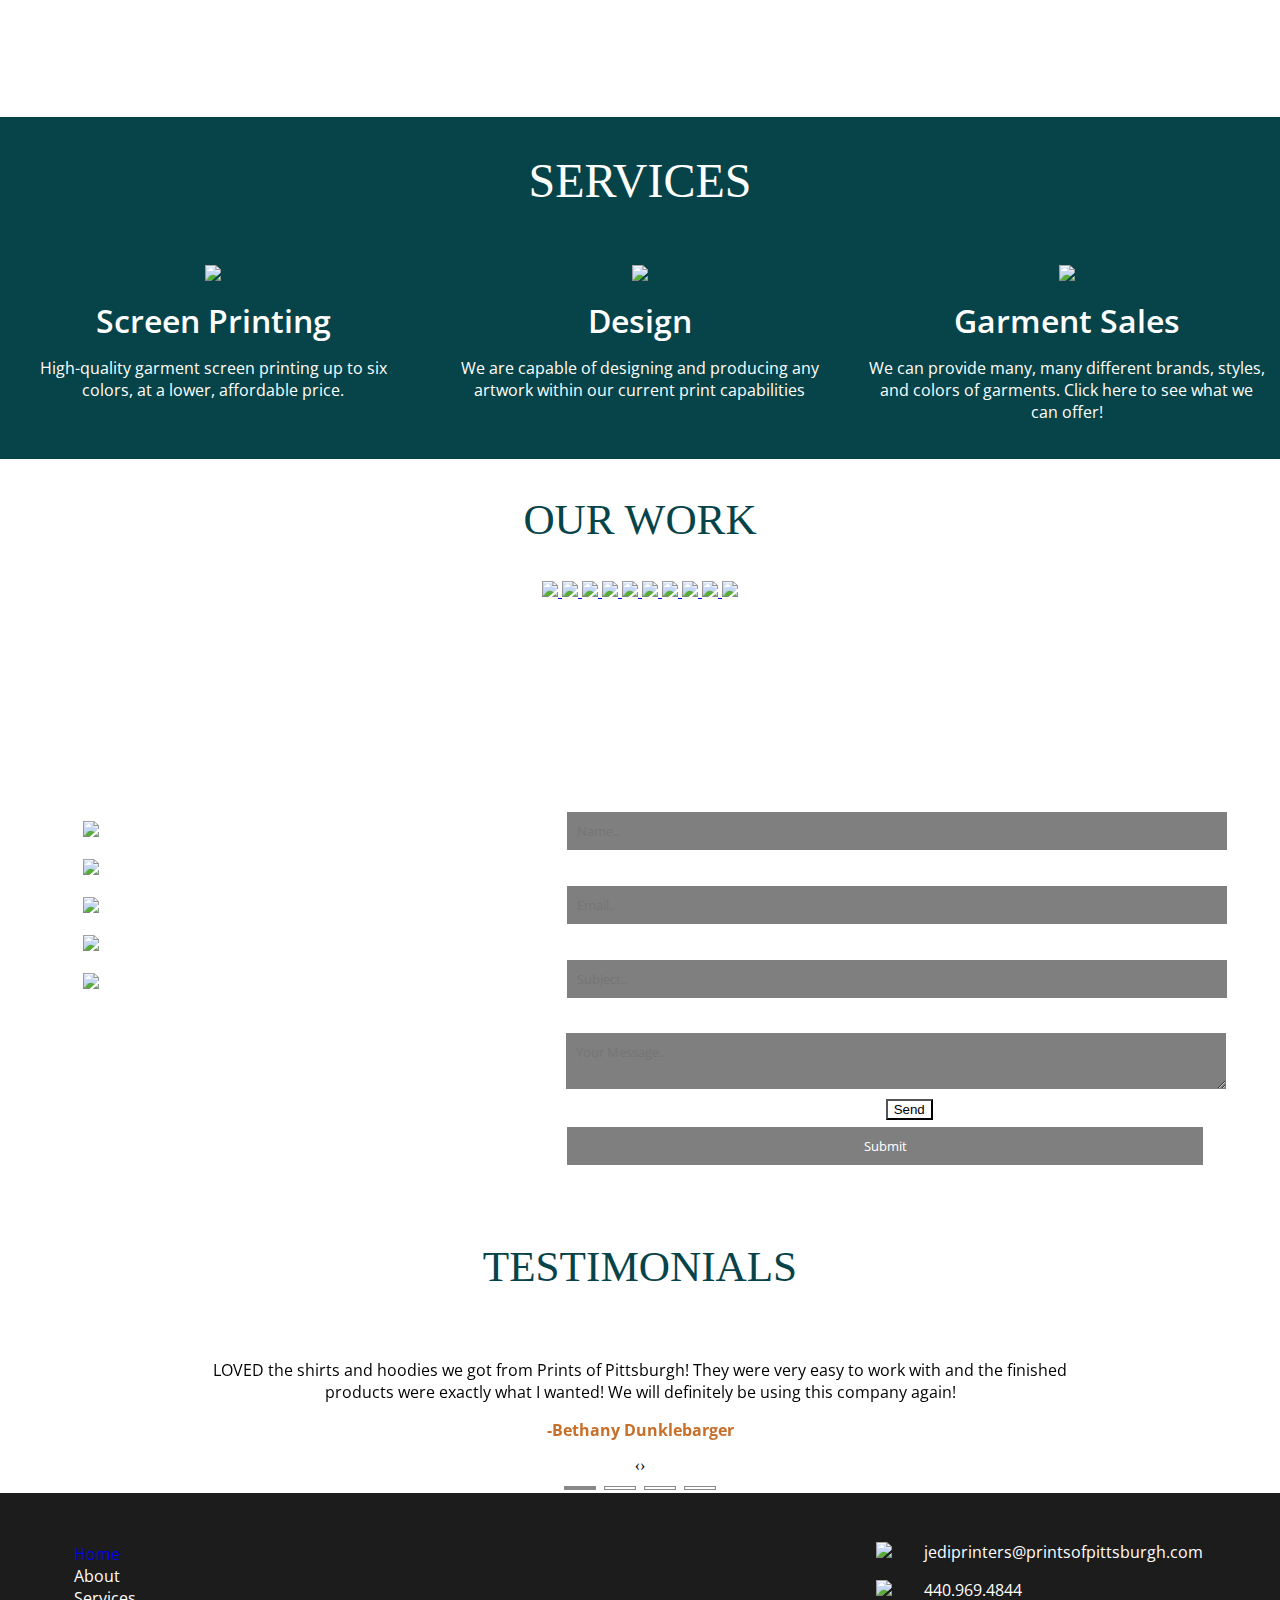
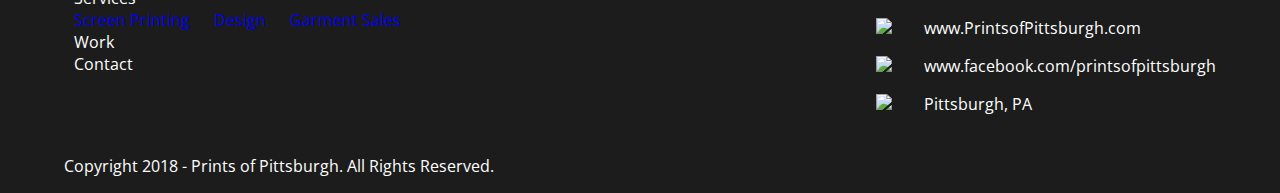
==== commit b46a1ace: "my bad" ====
--- a/index.html
+++ b/index.html
@@ -6,10 +6,13 @@
     <link rel="stylesheet" href="https://cdnjs.cloudflare.com/ajax/libs/font-awesome/4.7.0/css/font-awesome.min.css">
     <link rel="stylesheet" href="css/owl.carousel.css" />
     <link rel="stylesheet" href="css/owl.theme.default.css" />
+    <link rel="stylesheet" href="css/lightbox.css" />
     <link rel="stylesheet" type="text/css" href="css/styles.css">
     <script type="text/javascript" src="https://code.jquery.com/jquery-3.3.1.min.js"></script>
+    <script type="text/javascript" src="js/lightbox.js"></script>
     <script type="text/javascript" src="js/owl.carousel.min.js"></script>
     <script type="text/javascript" src="js/script.js"></script>
+<<<<<<< HEAD
 
 <<<<<<< HEAD
     <script src="jquery.js"></script>
@@ -47,9 +50,15 @@
 // quits the lightbox
 </script>
 
+=======
+    <script type="text/javascript" src="https://cdn.emailjs.com/sdk/2.3.2/email.min.js"></script>
+    <script type="text/javascript">
+        (function () {
+            emailjs.init("user_mYmKzfqMeqhgr4QgYbkpS");
+        })();
+    </script>
+>>>>>>> f7fb1c1ff92a8e2aa767c86e01847d393761644b
     <title>Prints of Pittsburgh</title>
-
-
 </head>
 <body>
     <div  class="header-container">
@@ -127,38 +136,36 @@
         <div id="work">
             <h4 id="green-header">OUR WORK</h4>
 
-            <a href="">
-              <img class="gallery" id="imagelightbox" src="images/our_work/thumbs/abc-lanes.png">
-            </a>
-            <a href="">
-              <img class="gallery" src="images/our_work/thumbs/als-bike-drive.png">
-              </a>
-            <a href="">
-              <img class="gallery" src="images/our_work/thumbs/bickford.png">
-              </a>
-            <a href="">
-              <img class="gallery" src="images/our_work/thumbs/cuyahoga-cc.png">
-              </a>
-            <a href="">
-              <img class="gallery" src="images/our_work/thumbs/cuyahoga2.png">
-              </a>
-            <a href="">
-              <img class="gallery" src="images/our_work/thumbs/dormont-elementary.png">
-              </a>
-            <a href="">
-              <img class="gallery" src="images/our_work/thumbs/oaks-wrestling.png">
-              </a>
-            <a href="">
-              <img class="gallery" src="images/our_work/thumbs/phantom-fireworks.png">
-              </a>
-            <a href="">
-              <img class="gallery" src="images/our_work/thumbs/studio-stage.png">
-              </a>
-            <a href="">
-              <img class="gallery" src="images/our_work/thumbs/zoes-beer.png">
-              </a>
-
-
+            <a href="Images/Our_work//Thumbs//abc-lanes.png" data-lightbox="image-1" data-title="My-caption">
+                <img class="gallery" id="imagelightbox" src="images/our_work/thumbs/abc-lanes.png">
+            </a>
+            <a href="Images/Our_work//Thumbs//als-bike-drive.png" data-lightbox="image-1" data-title="My-caption">
+                <img class="gallery" src="images/our_work/thumbs/als-bike-drive.png">
+            </a>
+            <a href="Images/Our_work//Thumbs//bickford.png" data-lightbox="image-1" data-title="My-caption">
+                <img class="gallery" src="images/our_work/thumbs/bickford.png">
+            </a>
+            <a href="Images/Our_work//Thumbs//cuyahoga-cc.png" data-lightbox="image-1" data-title="My-caption">
+                <img class="gallery" src="images/our_work/thumbs/cuyahoga-cc.png">
+            </a>
+            <a href="Images/Our_work//Thumbs//cuyahoga2.png" data-lightbox="image-1" data-title="My-caption">
+                <img class="gallery" src="images/our_work/thumbs/cuyahoga2.png">
+            </a>
+            <a href="Images/Our_work//Thumbs//dormont-elementary.png" data-lightbox="image-1" data-title="My-caption">
+                <img class="gallery" src="images/our_work/thumbs/dormont-elementary.png">
+            </a>
+            <a href="Images/Our_work//Thumbs//oaks-wrestling.png" data-lightbox="image-1" data-title="My-caption">
+                <img class="gallery" src="images/our_work/thumbs/oaks-wrestling.png">
+            </a>
+            <a href="Images/Our_work//Thumbs//phantom-fireworks.png" data-lightbox="image-1" data-title="My-caption">
+                <img class="gallery" src="images/our_work/thumbs/phantom-fireworks.png">
+            </a>
+            <a href="Images/Our_work//Thumbs//studio-stage.png" data-lightbox="image-1" data-title="My-caption">
+                <img class="gallery" src="images/our_work/thumbs/studio-stage.png">
+            </a>
+            <a href="Images/Our_work//Thumbs//zoes-beer.png" data-lightbox="image-1" data-title="My-caption">
+                <img class="gallery" src="images/our_work/thumbs/zoes-beer.png">
+            </a>
         </div>
 
         <div id="contact">
@@ -199,26 +206,31 @@
                     </div>
                 </div>
                 <div id="contact-form">
-                    <form>
+                    <!--<form enctype="multipart/form-data" onsubmit="formSubmit()">-->
                         <label for="name">Your Name (required)</label>
                         <br/>
-                        <input type="text" id="name" placeholder="Name..">
+                        <input type="text" id="contactName" placeholder="Name..">
                         <br/>
-                        <label for="email">Your Email (required)</label>
-                        <br />
-                        <input type="email" id="email" placeholder="Email..">
+                        <label for="mail">Your Email (required)</label>
+                        <br />
+                        <input type="email" id="contactEmail" placeholder="Email..">
                         <br />
                         <label for="subject">Subject</label>
                         <br />
-                        <input type="text" id="subject" placeholder="Subject..">
+                        <input type="text" id="contactSubject" placeholder="Subject..">
                         <br />
                         <label for="message">Your Message</label>
                         <br />
-                        <textarea id="message" placeholder="Your Message.."></textarea>
-                        <br />
+                        <textarea id="contactMessage" placeholder="Your Message.."></textarea>
+                        <br />
+<<<<<<< HEAD
                       <!--  <button>File Upload</button>--> <button id="contact-button">Send</button>
-
-                    </form>
+=======
+                        <!--<input type="file" id="fileUpload" />-->
+                        <input type="submit" value="Submit" onclick="sendContactEmail()" />
+>>>>>>> f7fb1c1ff92a8e2aa767c86e01847d393761644b
+
+                    <!--</form>-->
                 </div>
             </div>
         </div>
--- a/css/styles.css
+++ b/css/styles.css
@@ -4,15 +4,6 @@
     padding: 0;
     background-color: none;
     font-size: 12pt;
-}
-
-#imagelightbox
-{
-    position: fixed;
-    z-index: 9999;
-
-    -ms-touch-action: none;
-    touch-action: none;
 }
 
 .header-container {
@@ -421,13 +412,6 @@
         }
 
 
-
-<<<<<<< HEAD
-        }
-
-=======
-
->>>>>>> 52da6640dc8bcab83ebb39e23c1a17ec28650621
 #footer {
     float: left;
     width: 100%;
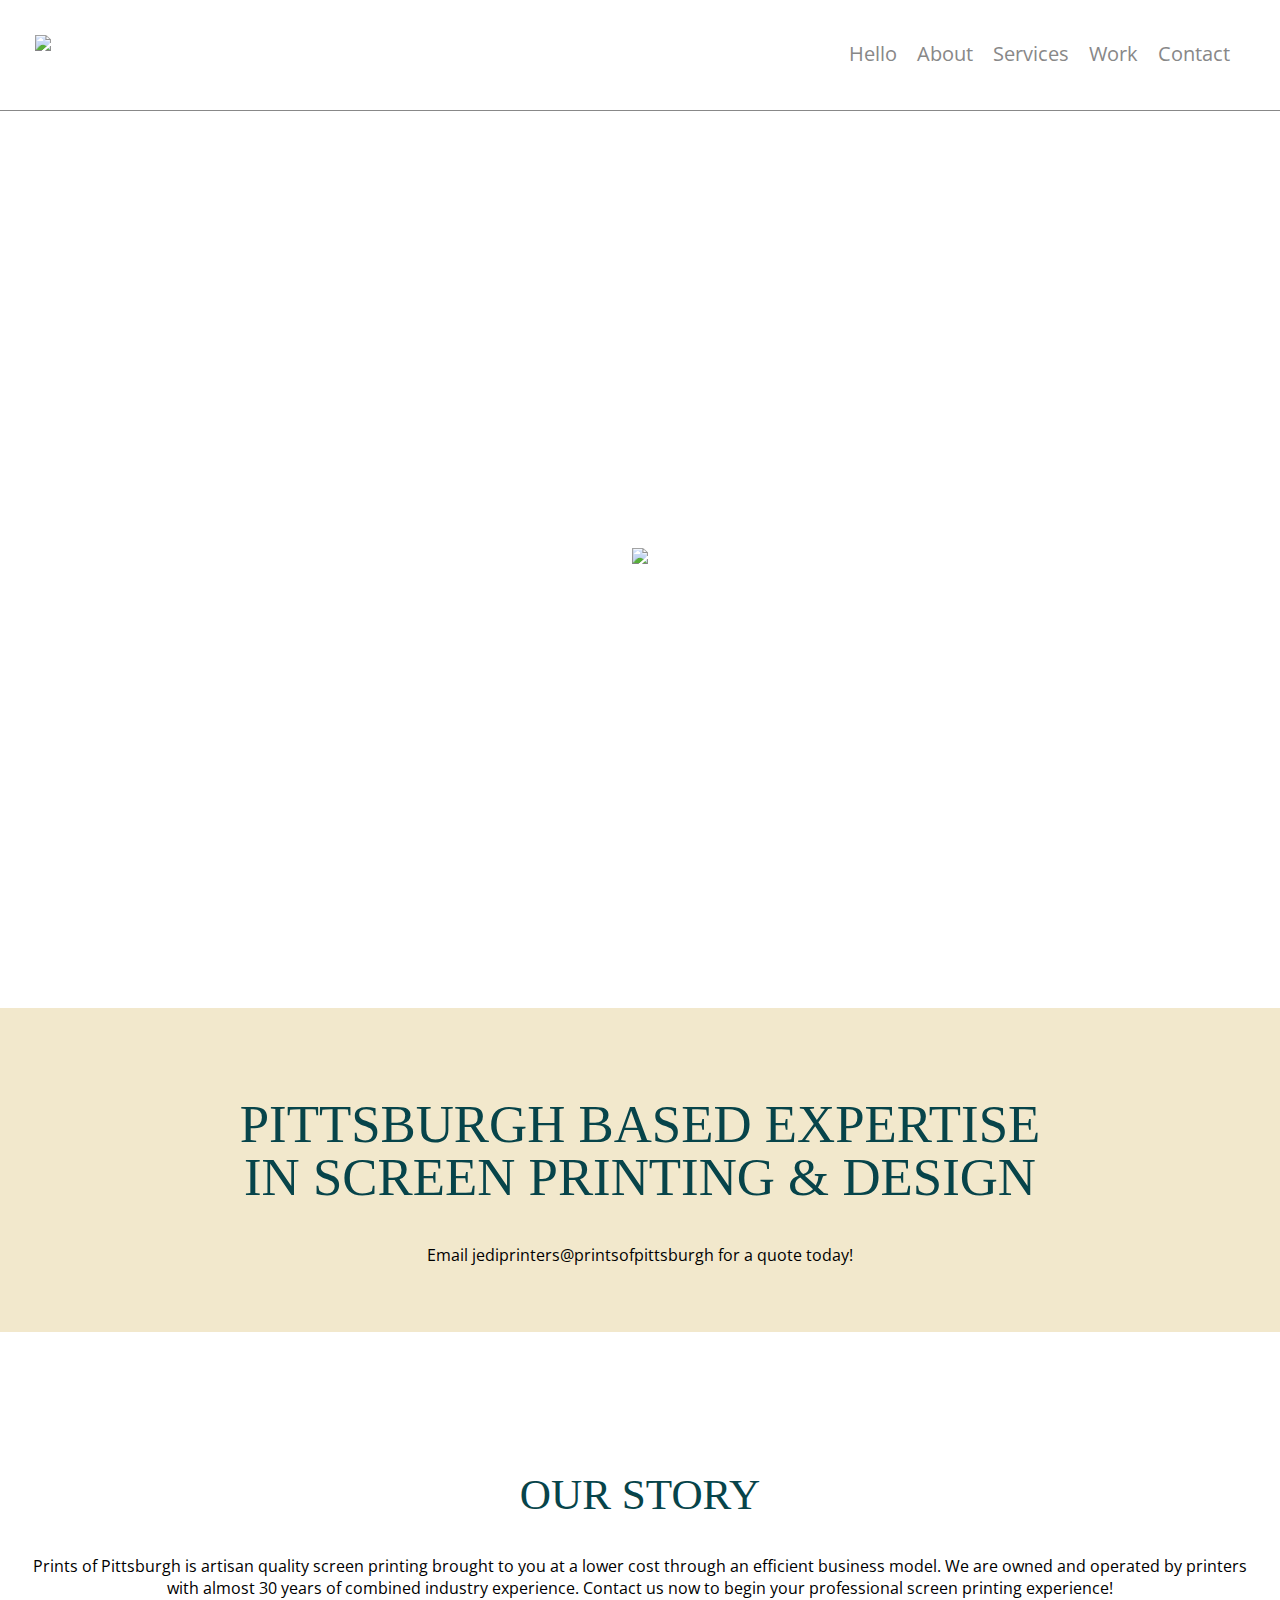
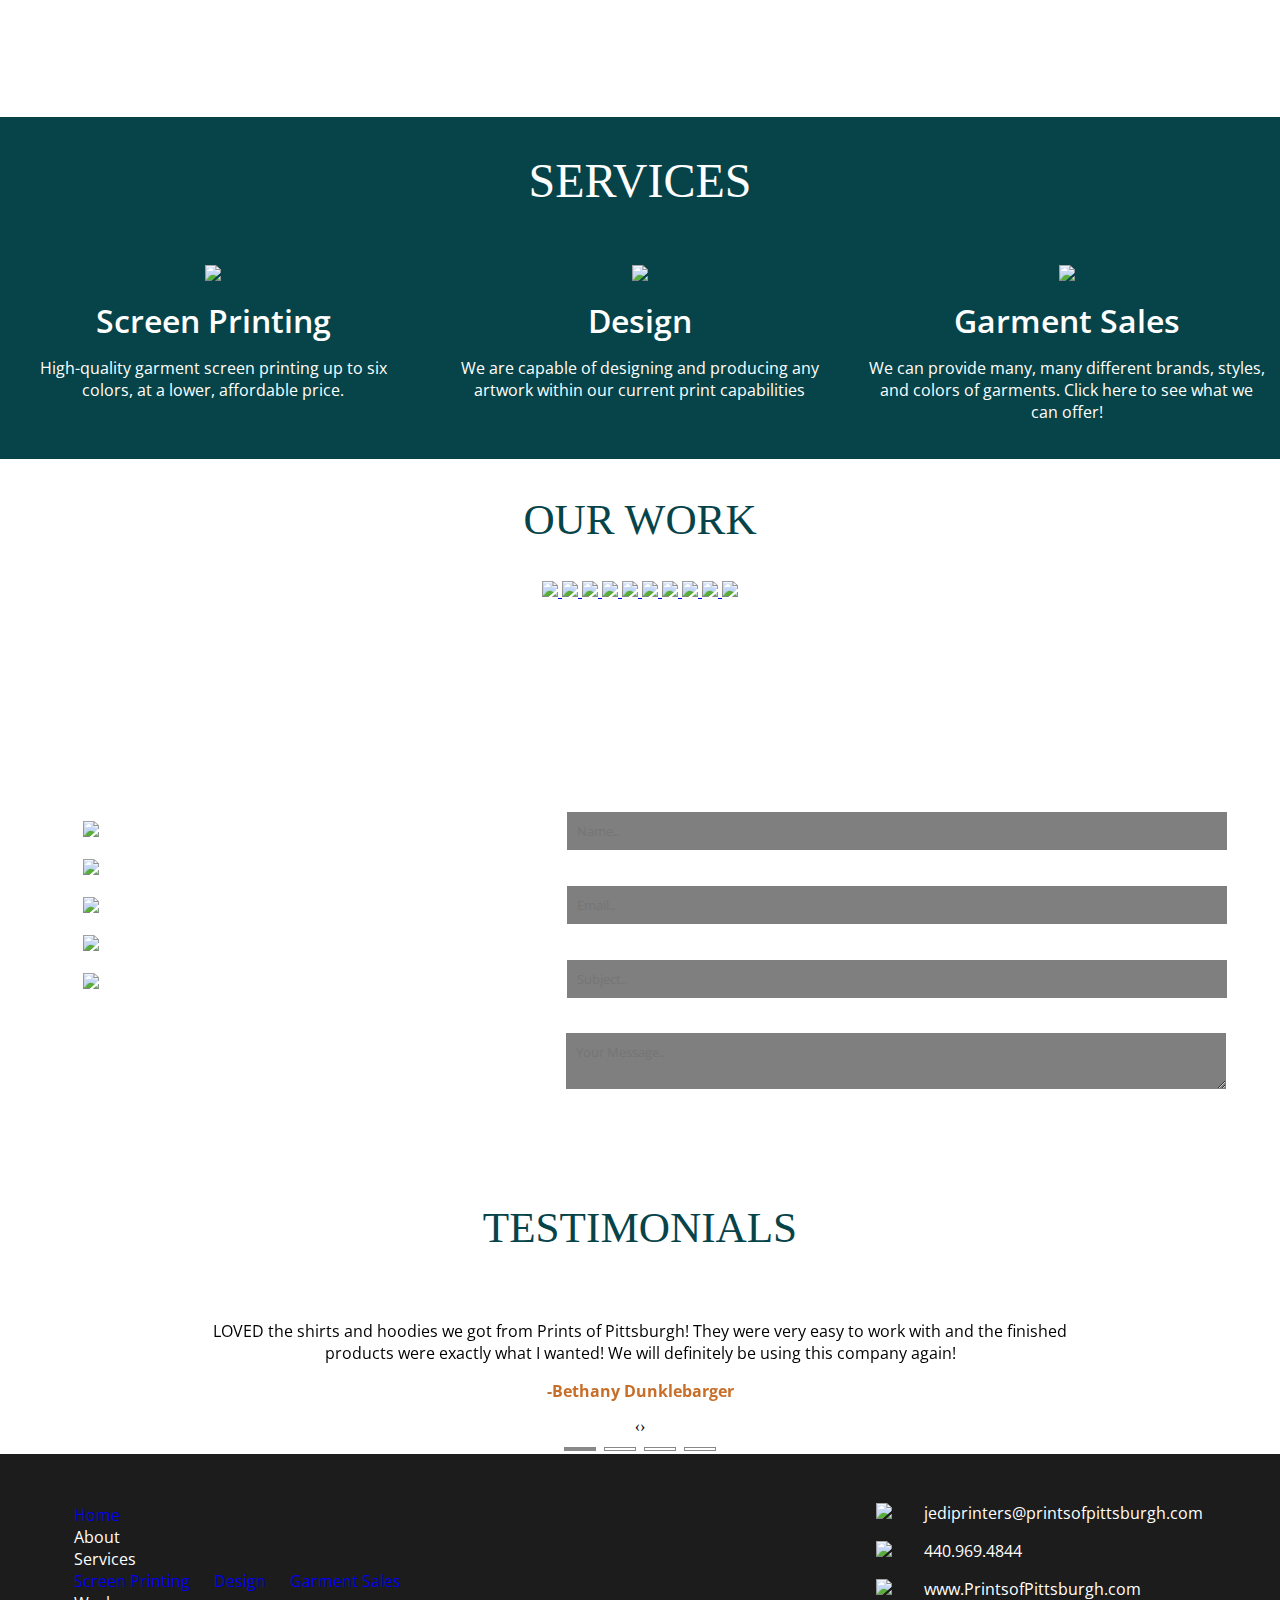
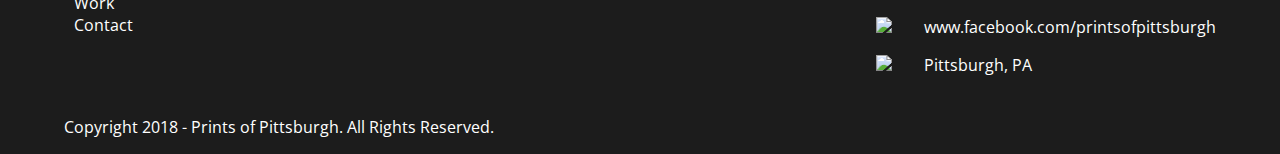
==== commit 7fc4f653: "fixing conflicts" ====
--- a/index.html
+++ b/index.html
@@ -12,12 +12,6 @@
     <script type="text/javascript" src="js/lightbox.js"></script>
     <script type="text/javascript" src="js/owl.carousel.min.js"></script>
     <script type="text/javascript" src="js/script.js"></script>
-<<<<<<< HEAD
-
-<<<<<<< HEAD
-    <script src="jquery.js"></script>
-=======
->>>>>>> f4cb151672d2806129012135fe0cb729200c4e7e
 <script>
     $( function()
     {
@@ -206,7 +200,6 @@
                     </div>
                 </div>
                 <div id="contact-form">
-                    <!--<form enctype="multipart/form-data" onsubmit="formSubmit()">-->
                         <label for="name">Your Name (required)</label>
                         <br/>
                         <input type="text" id="contactName" placeholder="Name..">
@@ -223,14 +216,7 @@
                         <br />
                         <textarea id="contactMessage" placeholder="Your Message.."></textarea>
                         <br />
-<<<<<<< HEAD
-                      <!--  <button>File Upload</button>--> <button id="contact-button">Send</button>
-=======
-                        <!--<input type="file" id="fileUpload" />-->
-                        <input type="submit" value="Submit" onclick="sendContactEmail()" />
->>>>>>> f7fb1c1ff92a8e2aa767c86e01847d393761644b
-
-                    <!--</form>-->
+                        <input type="submit" value="Submit" onclick="sendContactEmail()" id="contact-button"/>
                 </div>
             </div>
         </div>
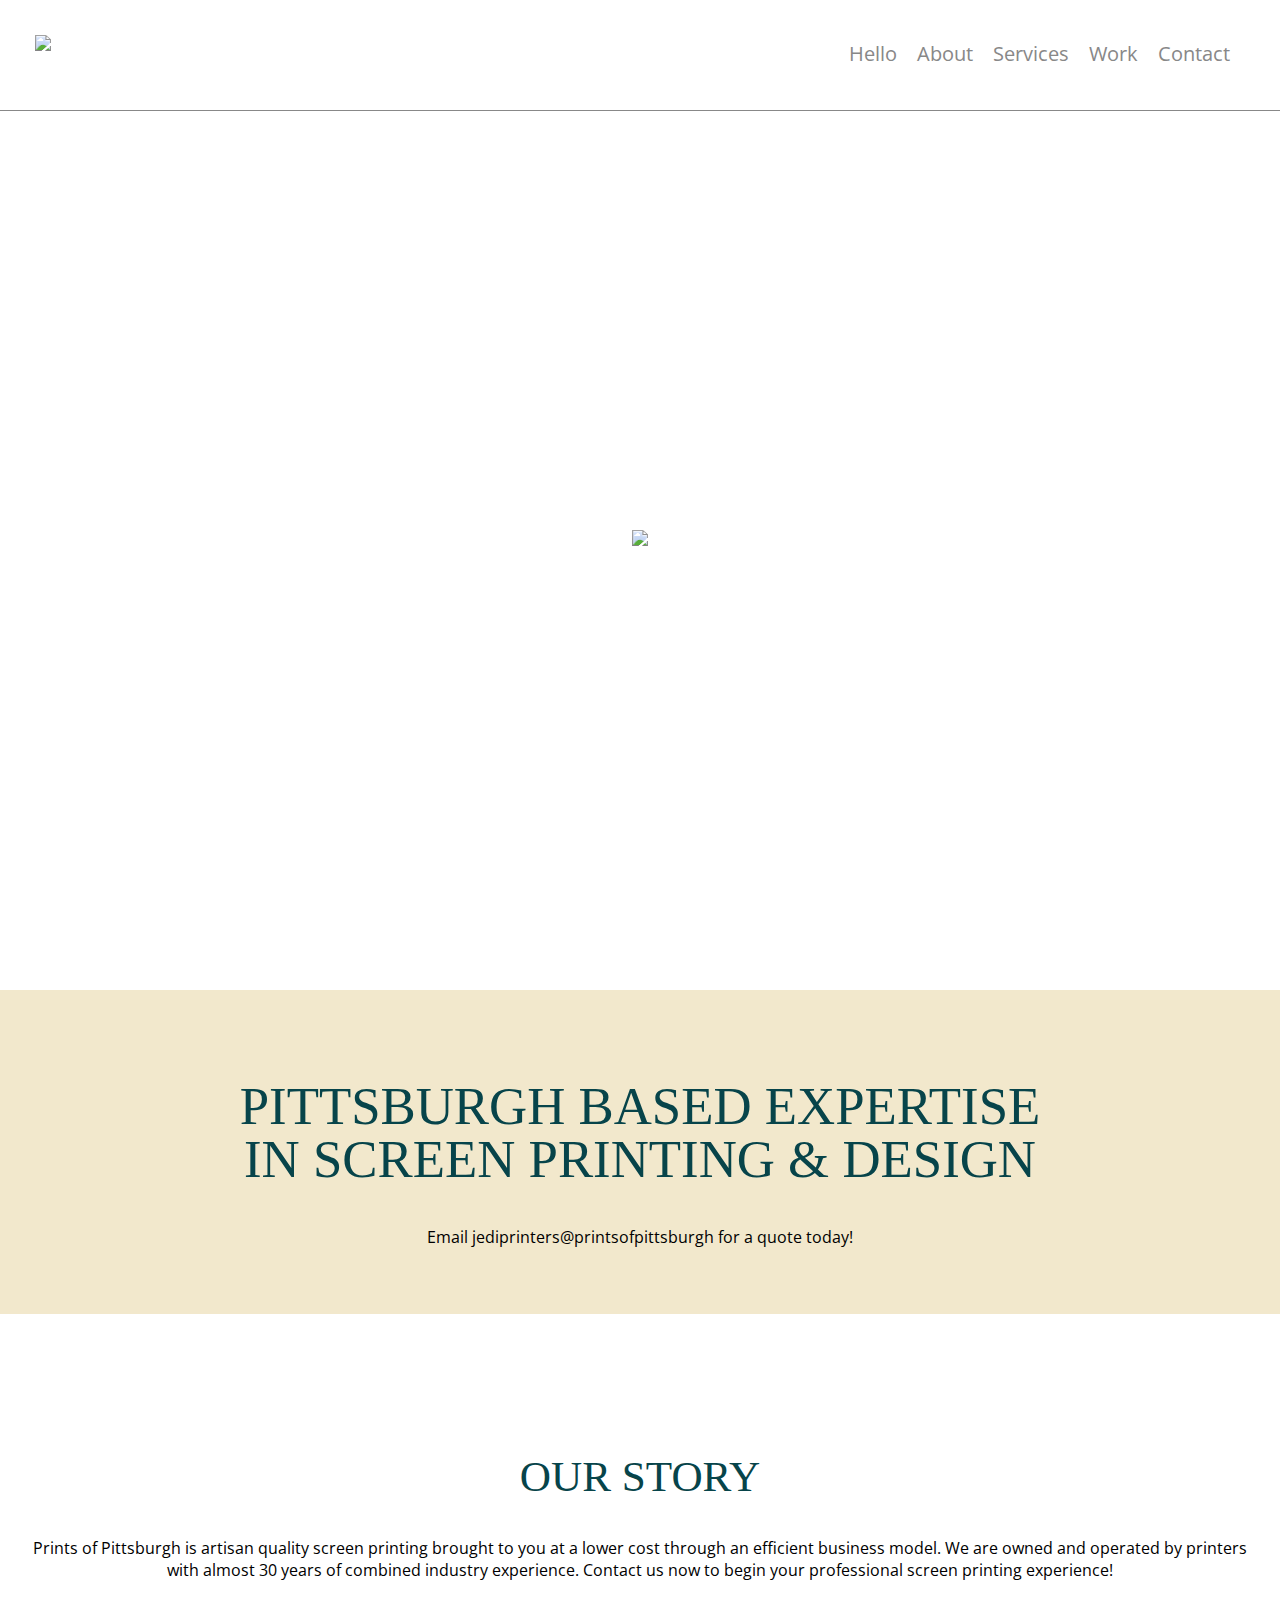
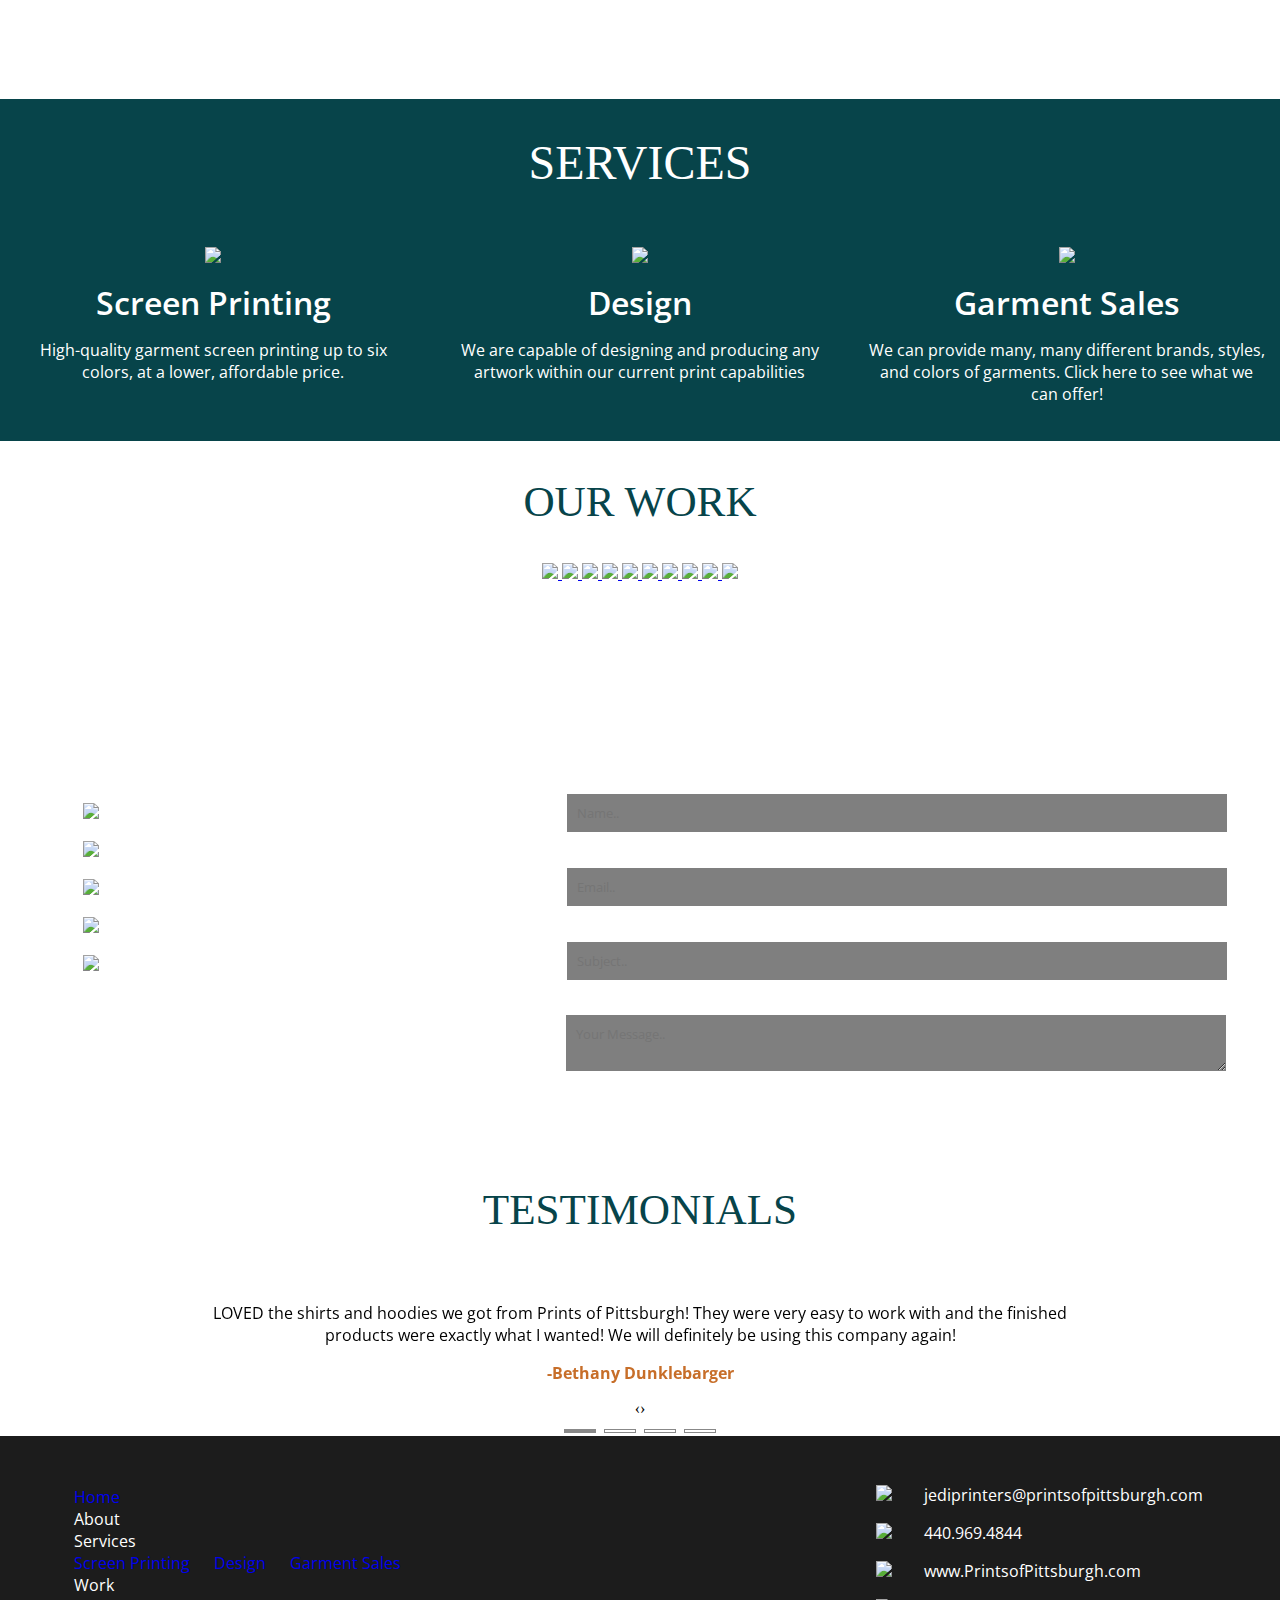
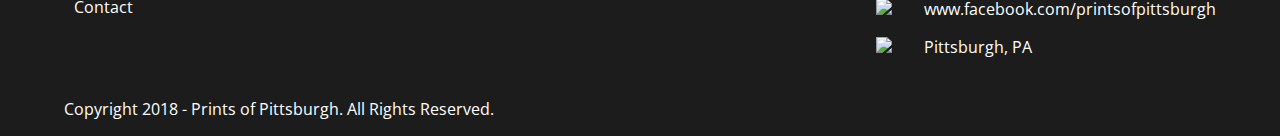
==== commit e629f5ce: "removing js" ====
--- a/index.html
+++ b/index.html
@@ -12,46 +12,12 @@
     <script type="text/javascript" src="js/lightbox.js"></script>
     <script type="text/javascript" src="js/owl.carousel.min.js"></script>
     <script type="text/javascript" src="js/script.js"></script>
-<script>
-    $( function()
-    {
-        $( 'a' ).imageLightbox();
-    });
-    $( selector 'id="imagelightbox"' ).imageLightbox(
-{
-    selector:       'id="imagelightbox"',   // string;
-    allowedTypes:   'png|jpg|jpeg|gif',     // string;
-    animationSpeed: 250,                    // integer;
-    preloadNext:    true,                   // bool;            silently preload the next image
-    enableKeyboard: true,                   // bool;            enable keyboard shortcuts (arrows Left/Right and Esc)
-    quitOnEnd:      false,                  // bool;            quit after viewing the last image
-    quitOnImgClick: false,                  // bool;            quit when the viewed image is clicked
-    quitOnDocClick: true,                   // bool;            quit when anything but the viewed image is clicked
-    onStart:        false,                  // function/bool;   calls function when the lightbox starts
-    onEnd:          false,                  // function/bool;   calls function when the lightbox quits
-    onLoadStart:    false,                  // function/bool;   calls function when the image load begins
-    onLoadEnd:      false                   // function/bool;   calls function when the image finishes loading
-});
-var $instance = $( selector 'id="imagelightbox"' ).imageLightbox();
-
-$instance.switchImageLightbox( index );
-// switches to the other image; accepts integer argument (an index of the desired image)
-
-$instance.quitImageLightbox();
-// quits the lightbox
-
-$instance.addToImageLightbox( $( 'a.is-new' ) );
-// quits the lightbox
-</script>
-
-=======
     <script type="text/javascript" src="https://cdn.emailjs.com/sdk/2.3.2/email.min.js"></script>
     <script type="text/javascript">
         (function () {
             emailjs.init("user_mYmKzfqMeqhgr4QgYbkpS");
         })();
     </script>
->>>>>>> f7fb1c1ff92a8e2aa767c86e01847d393761644b
     <title>Prints of Pittsburgh</title>
 </head>
 <body>
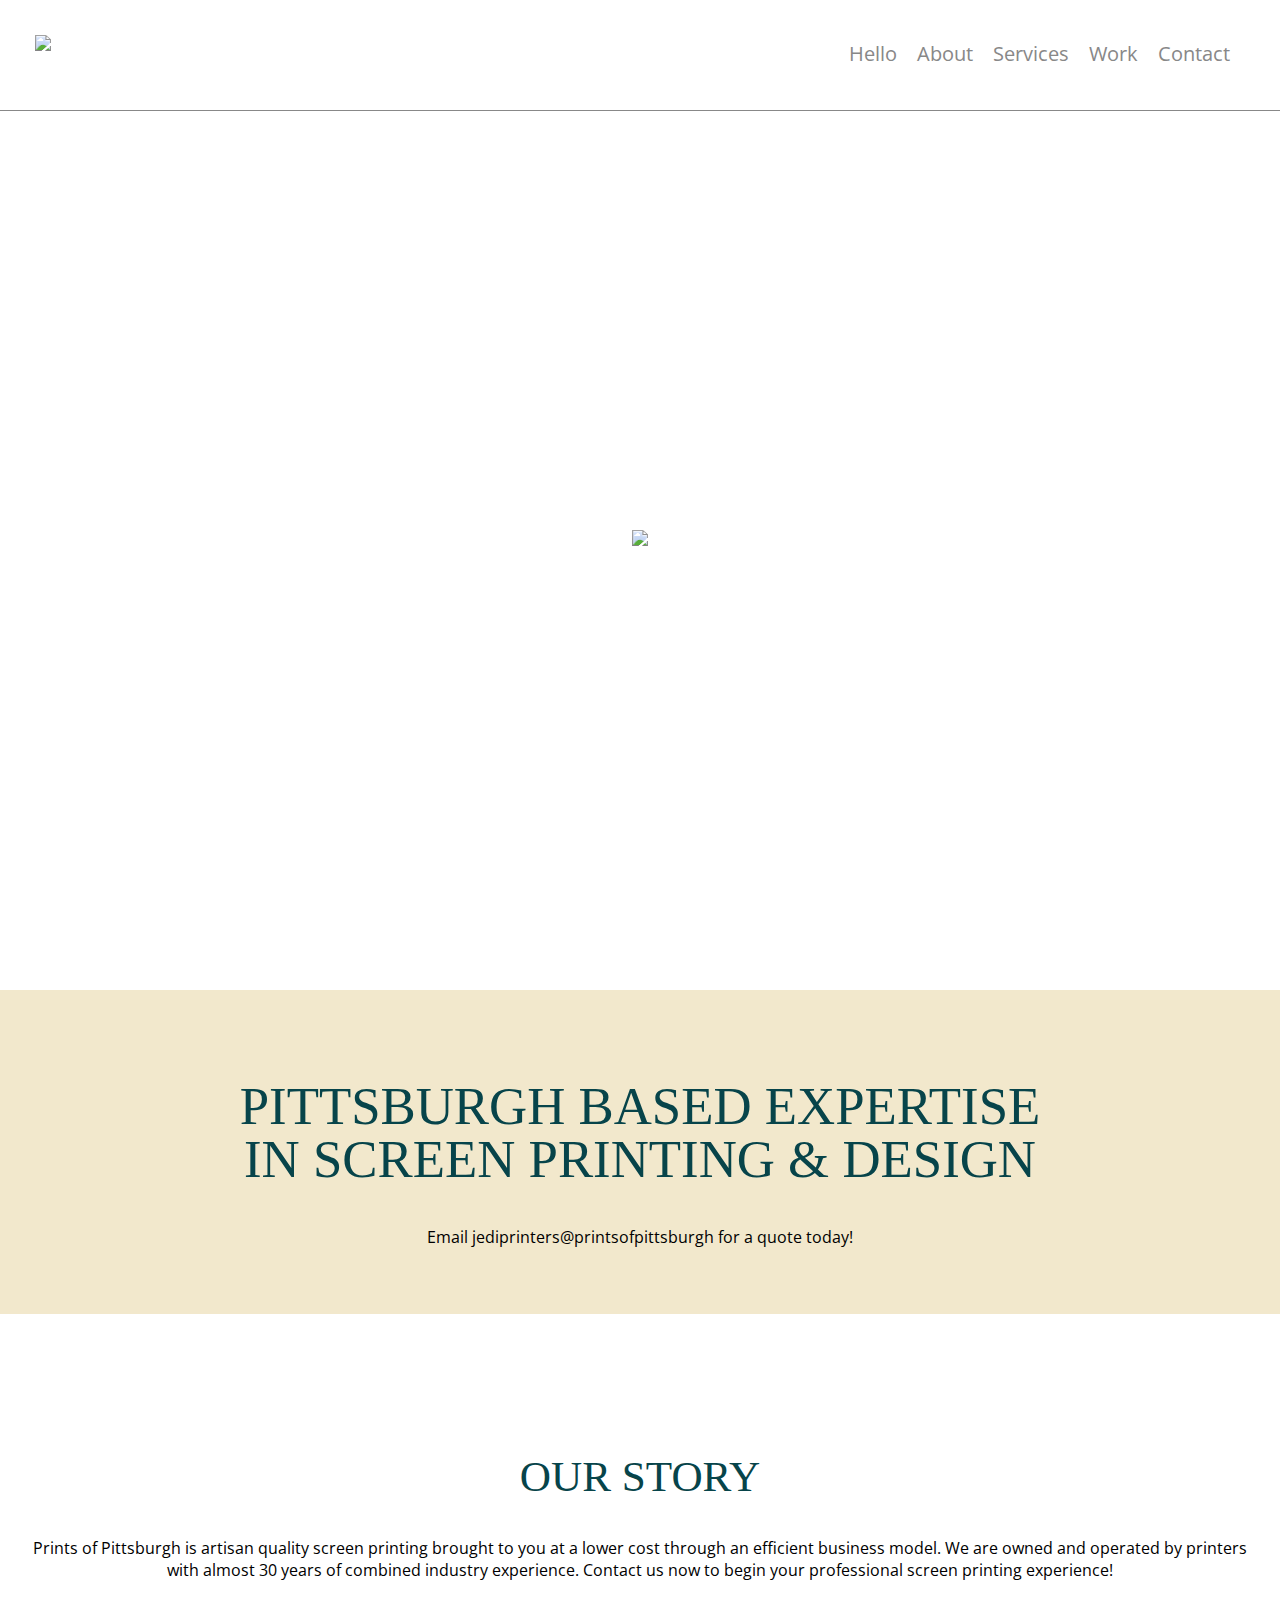
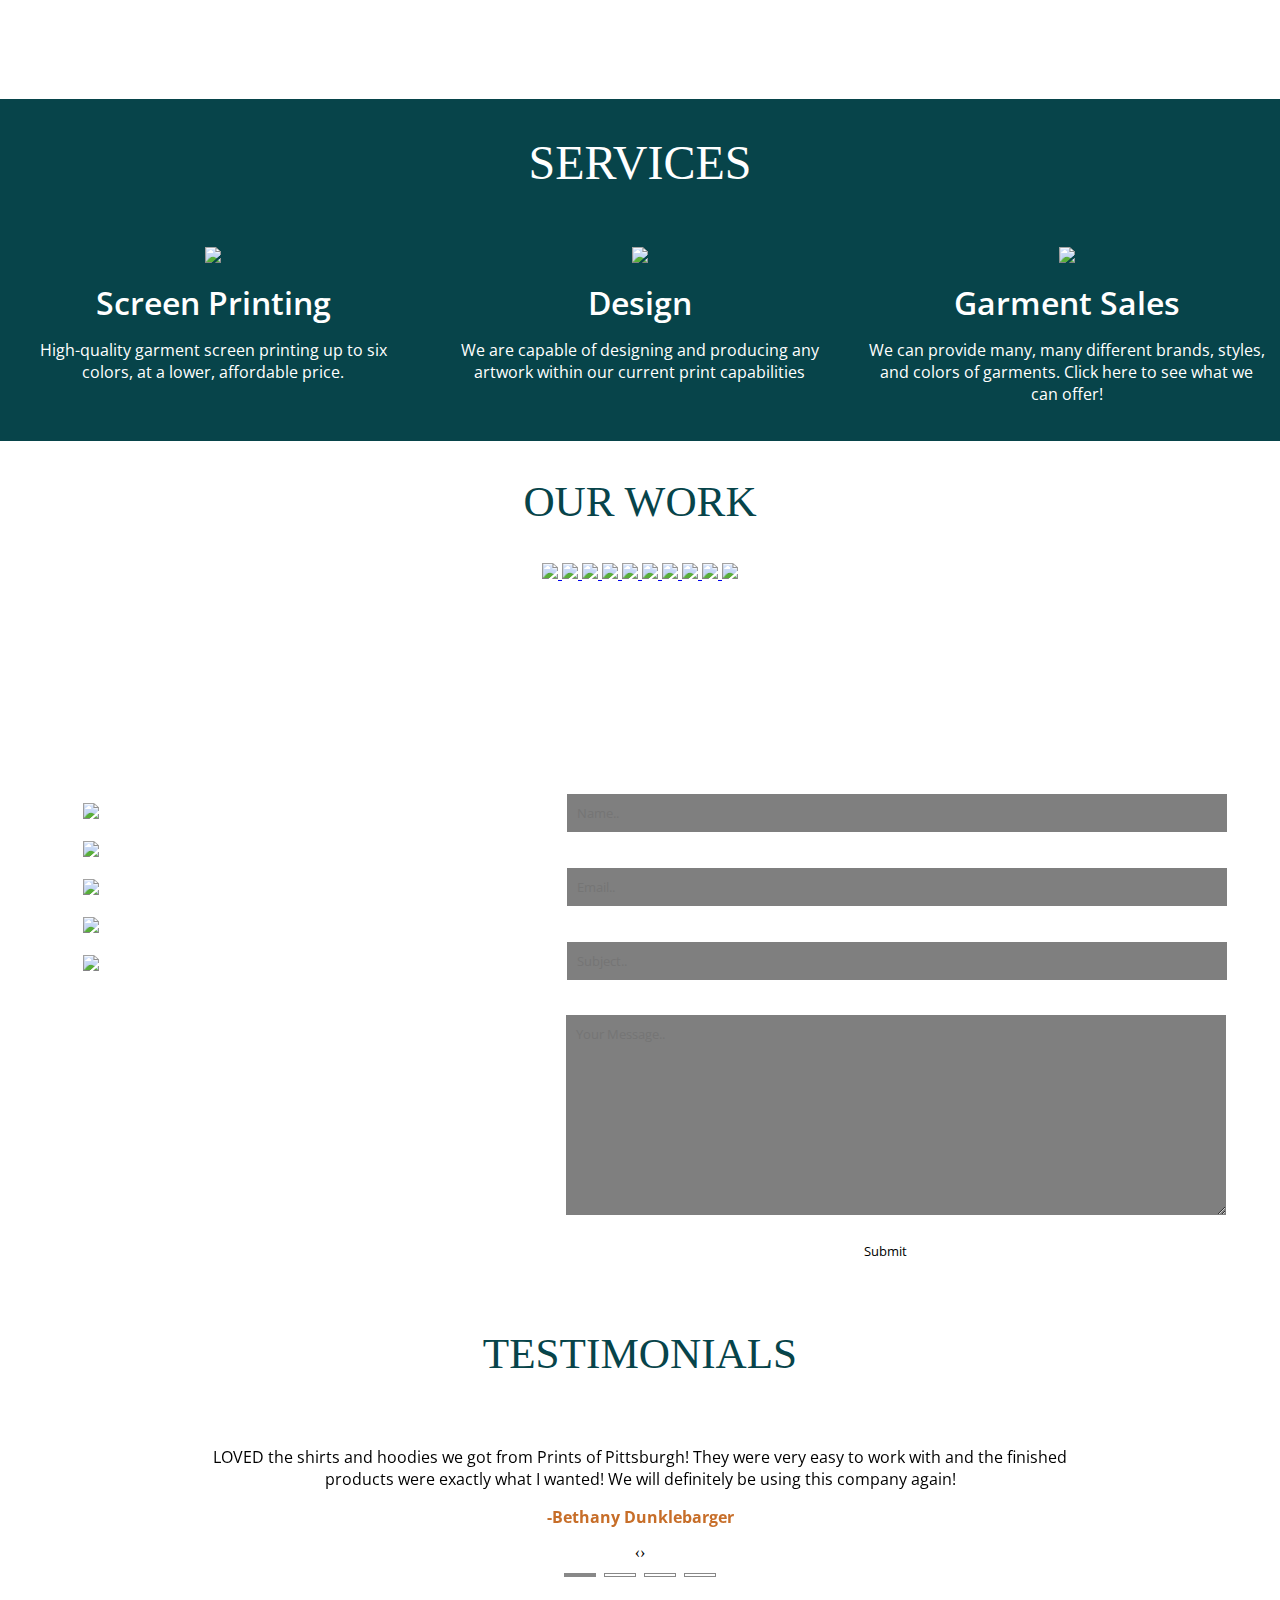
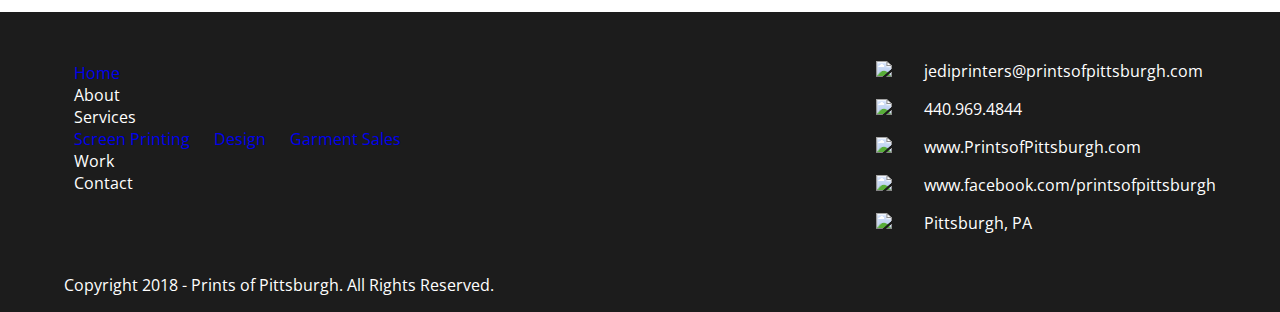
==== commit 9a208cea: "lightbox images" ====
--- a/index.html
+++ b/index.html
@@ -96,34 +96,34 @@
         <div id="work">
             <h4 id="green-header">OUR WORK</h4>
 
-            <a href="Images/Our_work//Thumbs//abc-lanes.png" data-lightbox="image-1" data-title="My-caption">
+            <a href="Images/Our_work/Lightbox/abc-lanes_large.png" data-lightbox="image-1" data-title="ABC Lanes">
                 <img class="gallery" id="imagelightbox" src="images/our_work/thumbs/abc-lanes.png">
             </a>
-            <a href="Images/Our_work//Thumbs//als-bike-drive.png" data-lightbox="image-1" data-title="My-caption">
+            <a href="Images/Our_work/Lightbox/als-bike-drive_large.png" data-lightbox="image-1" data-title="Al's Toys for Tots Bike Drive">
                 <img class="gallery" src="images/our_work/thumbs/als-bike-drive.png">
             </a>
-            <a href="Images/Our_work//Thumbs//bickford.png" data-lightbox="image-1" data-title="My-caption">
+            <a href="Images/Our_work/Lightbox/bickford_large.png" data-lightbox="image-1" data-title="Bickford">
                 <img class="gallery" src="images/our_work/thumbs/bickford.png">
             </a>
-            <a href="Images/Our_work//Thumbs//cuyahoga-cc.png" data-lightbox="image-1" data-title="My-caption">
+            <a href="Images/Our_work/Lightbox/cuyahoga-cc_large.png" data-lightbox="image-1" data-title="Cuyahoga Community College">
                 <img class="gallery" src="images/our_work/thumbs/cuyahoga-cc.png">
             </a>
-            <a href="Images/Our_work//Thumbs//cuyahoga2.png" data-lightbox="image-1" data-title="My-caption">
+            <a href="Images/Our_work/Lightbox/cuyahoga2_large.png" data-lightbox="image-1" data-title="Cuyahoga Community College">
                 <img class="gallery" src="images/our_work/thumbs/cuyahoga2.png">
             </a>
-            <a href="Images/Our_work//Thumbs//dormont-elementary.png" data-lightbox="image-1" data-title="My-caption">
+            <a href="Images/Our_work/Lightbox/dormont-elementary_large.png" data-lightbox="image-1" data-title="Dormont Elementary">
                 <img class="gallery" src="images/our_work/thumbs/dormont-elementary.png">
             </a>
-            <a href="Images/Our_work//Thumbs//oaks-wrestling.png" data-lightbox="image-1" data-title="My-caption">
+            <a href="Images/Our_work/Lightbox/oaks-wrestling_large.png" data-lightbox="image-1" data-title="Oaks Wrestling">
                 <img class="gallery" src="images/our_work/thumbs/oaks-wrestling.png">
             </a>
-            <a href="Images/Our_work//Thumbs//phantom-fireworks.png" data-lightbox="image-1" data-title="My-caption">
+            <a href="Images/Our_work/Lightbox/phantom-fireworks_large.png" data-lightbox="image-1" data-title="Phantom Fireworks">
                 <img class="gallery" src="images/our_work/thumbs/phantom-fireworks.png">
             </a>
-            <a href="Images/Our_work//Thumbs//studio-stage.png" data-lightbox="image-1" data-title="My-caption">
+            <a href="Images/Our_work/Lightbox/studio-stage_large.png" data-lightbox="image-1" data-title="Studio and Stage">
                 <img class="gallery" src="images/our_work/thumbs/studio-stage.png">
             </a>
-            <a href="Images/Our_work//Thumbs//zoes-beer.png" data-lightbox="image-1" data-title="My-caption">
+            <a href="Images/Our_work/Lightbox/zoes-beer_large.png" data-lightbox="image-1" data-title="Zoe's Beer">
                 <img class="gallery" src="images/our_work/thumbs/zoes-beer.png">
             </a>
         </div>
--- a/css/styles.css
+++ b/css/styles.css
@@ -49,6 +49,7 @@
         text-align: center;
         padding-left: 10px;
         padding-right: 10px;
+        cursor: pointer;
     }
 
         .topnav a:hover {
@@ -223,6 +224,7 @@
 }
 #footer a{
   text-decoration: none;
+  cursor: pointer;
 }
 .services-container {
     display: flex;
@@ -341,6 +343,9 @@
     #contact-form input, #contact-form textarea{
         color: white;
     }
+    #contact-form textarea{
+        height: 180px;
+    }
 
 .contact-info-images-container {
     width: 2em;
@@ -351,8 +356,10 @@
 
     }
     #contact-button{
-      background-color: #FFFFFF
-      
+      background-color: #FFFFFF;
+      color: black !important;
+      width: 100px;
+      cursor: pointer;
     }
 
 label {
@@ -379,6 +386,7 @@
     float: left;
     text-align: center;
     width: 100%;
+    margin-bottom: 2em;
 }
 
     .testimonial-master-container, .testimonial-buttons{
